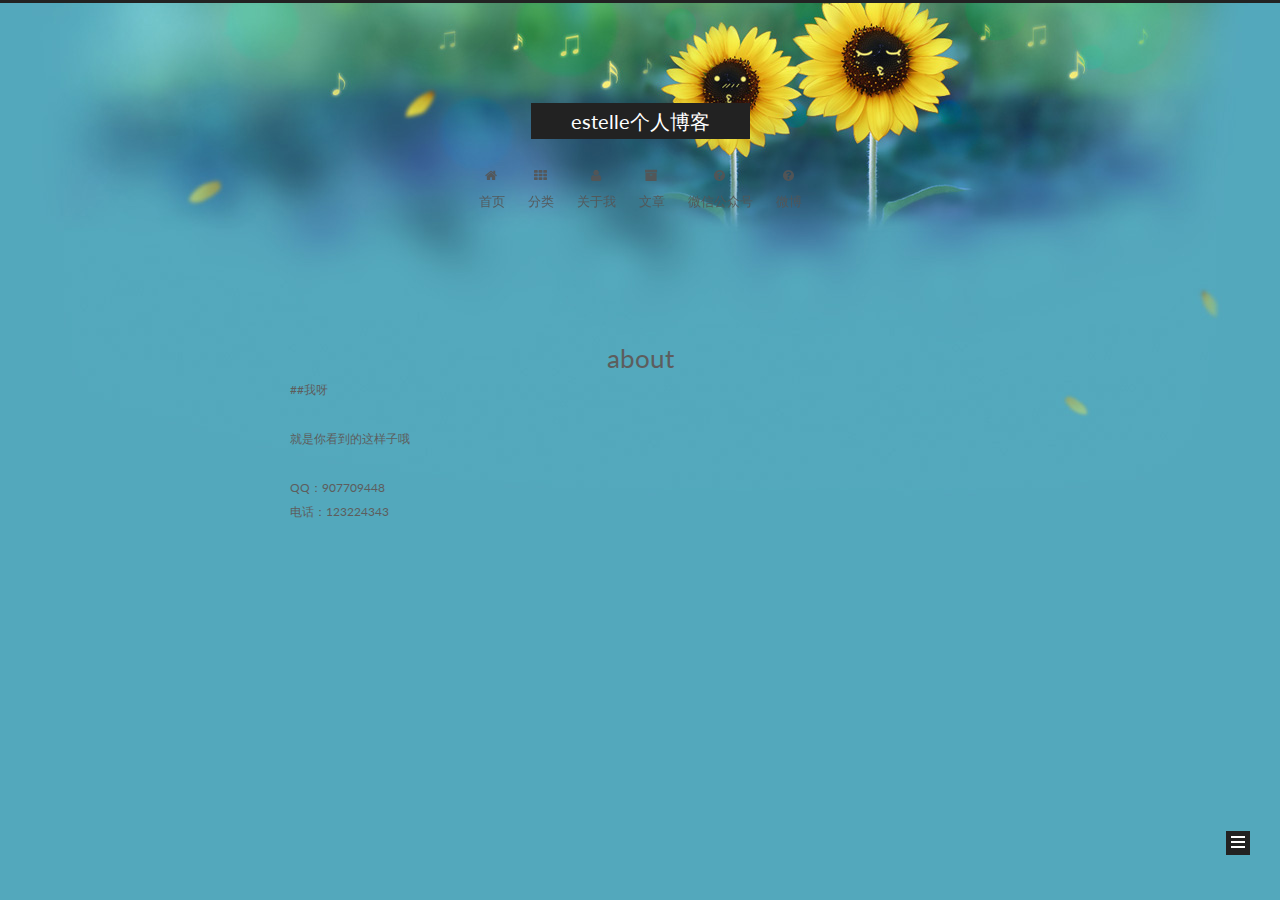
==== about/index.html @ 13eedb52 "Site updated: 2017-03-17 16:40:26" ====
<!doctype html>



  


<html class="theme-next muse use-motion" lang="zh-Hans">
<head>
  <meta charset="UTF-8"/>
<meta http-equiv="X-UA-Compatible" content="IE=edge" />
<meta name="viewport" content="width=device-width, initial-scale=1, maximum-scale=1"/>



<meta http-equiv="Cache-Control" content="no-transform" />
<meta http-equiv="Cache-Control" content="no-siteapp" />















  
  
  <link href="/lib/fancybox/source/jquery.fancybox.css?v=2.1.5" rel="stylesheet" type="text/css" />




  
  
  
  

  
    
    
  

  

  

  

  

  
    
    
    <link href="//fonts.googleapis.com/css?family=Lato:300,300italic,400,400italic,700,700italic&subset=latin,latin-ext" rel="stylesheet" type="text/css">
  






<link href="/lib/font-awesome/css/font-awesome.min.css?v=4.6.2" rel="stylesheet" type="text/css" />

<link href="/css/main.css?v=5.1.0" rel="stylesheet" type="text/css" />


  <meta name="keywords" content="Hexo, NexT" />








  <link rel="shortcut icon" type="image/x-icon" href="/favicon.ico?v=5.1.0" />






<meta name="description" content="##我呀
就是你看到的这样子哦
QQ：907709448电话：123224343">
<meta property="og:type" content="website">
<meta property="og:title" content="about">
<meta property="og:url" content="http://yoursite.com/about/index.html">
<meta property="og:site_name" content="estelle个人博客">
<meta property="og:description" content="##我呀
就是你看到的这样子哦
QQ：907709448电话：123224343">
<meta property="og:updated_time" content="2017-03-17T08:14:16.501Z">
<meta name="twitter:card" content="summary">
<meta name="twitter:title" content="about">
<meta name="twitter:description" content="##我呀
就是你看到的这样子哦
QQ：907709448电话：123224343">



<script type="text/javascript" id="hexo.configurations">
  var NexT = window.NexT || {};
  var CONFIG = {
    root: '/',
    scheme: 'Muse',
    sidebar: {"position":"left","display":"post","offset":12,"offset_float":0,"b2t":false,"scrollpercent":false},
    fancybox: true,
    motion: true,
    duoshuo: {
      userId: '0',
      author: '博主'
    },
    algolia: {
      applicationID: '',
      apiKey: '',
      indexName: '',
      hits: {"per_page":10},
      labels: {"input_placeholder":"Search for Posts","hits_empty":"We didn't find any results for the search: ${query}","hits_stats":"${hits} results found in ${time} ms"}
    }
  };
</script>



  <link rel="canonical" href="http://yoursite.com/about/"/>





  <title>
  

  
    about | estelle个人博客
  
</title>
</head>

<body itemscope itemtype="http://schema.org/WebPage" lang="zh-Hans">

  














  
  
    
  

  <div class="container one-collumn sidebar-position-left  ">
    <div class="headband"></div>

    <header id="header" class="header" itemscope itemtype="http://schema.org/WPHeader">
      <div class="header-inner"><div class="site-brand-wrapper">
  <div class="site-meta ">
    

    <div class="custom-logo-site-title">
      <a href="/"  class="brand" rel="start">
        <span class="logo-line-before"><i></i></span>
        <span class="site-title">estelle个人博客</span>
        <span class="logo-line-after"><i></i></span>
      </a>
    </div>
      
        <p class="site-subtitle"></p>
      
  </div>

  <div class="site-nav-toggle">
    <button>
      <span class="btn-bar"></span>
      <span class="btn-bar"></span>
      <span class="btn-bar"></span>
    </button>
  </div>
</div>

<nav class="site-nav">
  

  
    <ul id="menu" class="menu">
      
        
        <li class="menu-item menu-item-home">
          <a href="/" rel="section">
            
              <i class="menu-item-icon fa fa-fw fa-home"></i> <br />
            
            首页
          </a>
        </li>
      
        
        <li class="menu-item menu-item-categories">
          <a href="/categories" rel="section">
            
              <i class="menu-item-icon fa fa-fw fa-th"></i> <br />
            
            分类
          </a>
        </li>
      
        
        <li class="menu-item menu-item-about">
          <a href="/about" rel="section">
            
              <i class="menu-item-icon fa fa-fw fa-user"></i> <br />
            
            关于我
          </a>
        </li>
      
        
        <li class="menu-item menu-item-archives">
          <a href="/archives" rel="section">
            
              <i class="menu-item-icon fa fa-fw fa-archive"></i> <br />
            
            文章
          </a>
        </li>
      
        
        <li class="menu-item menu-item-weixin">
          <a href="/weixin" rel="section">
            
              <i class="menu-item-icon fa fa-fw fa-question-circle"></i> <br />
            
            微信公众号
          </a>
        </li>
      
        
        <li class="menu-item menu-item-weibo">
          <a href="/" rel="section">
            
              <i class="menu-item-icon fa fa-fw fa-question-circle"></i> <br />
            
            微博
          </a>
        </li>
      

      
    </ul>
  

  
</nav>



 </div>
    </header>

    <main id="main" class="main">
      <div class="main-inner">
        <div class="content-wrap">
          <div id="content" class="content">
            

  <div id="posts" class="posts-expand">
  <header class="post-header">

	<h1 class="post-title" itemprop="name headline">about</h1>



</header>

    
    
      <p>##我呀</p>
<p>就是你看到的这样子哦</p>
<p>QQ：907709448<br>电话：123224343</p>

    
  </div>

          
          </div>
          


          
  <div class="comments" id="comments">
    
  </div>


        </div>
        
          
  
  <div class="sidebar-toggle">
    <div class="sidebar-toggle-line-wrap">
      <span class="sidebar-toggle-line sidebar-toggle-line-first"></span>
      <span class="sidebar-toggle-line sidebar-toggle-line-middle"></span>
      <span class="sidebar-toggle-line sidebar-toggle-line-last"></span>
    </div>
  </div>

  <aside id="sidebar" class="sidebar">
    <div class="sidebar-inner">

      

      

      <section class="site-overview sidebar-panel sidebar-panel-active">
        <div class="site-author motion-element" itemprop="author" itemscope itemtype="http://schema.org/Person">
          <img class="site-author-image" itemprop="image"
               src="/images/avatar.gif"
               alt="estelle" />
          <p class="site-author-name" itemprop="name">estelle</p>
           
              <p class="site-description motion-element" itemprop="description"></p>
          
        </div>
        <nav class="site-state motion-element">
        
          
            <div class="site-state-item site-state-posts">
              <a href="/archives">
                <span class="site-state-item-count">1</span>
                <span class="site-state-item-name">日志</span>
              </a>
            </div>
          

          

          

        </nav>

        

        <div class="links-of-author motion-element">
          
        </div>

        
        

        
        

        


      </section>

      

      

    </div>
  </aside>


        
      </div>
    </main>

    <footer id="footer" class="footer">
      <div class="footer-inner">
        
        

        
      </div>
    </footer>

    
      <div class="back-to-top">
        <i class="fa fa-arrow-up"></i>
        
      </div>
    
    
  </div>

  

<script type="text/javascript">
  if (Object.prototype.toString.call(window.Promise) !== '[object Function]') {
    window.Promise = null;
  }
</script>









  




  
  <script type="text/javascript" src="/lib/jquery/index.js?v=2.1.3"></script>

  
  <script type="text/javascript" src="/lib/fastclick/lib/fastclick.min.js?v=1.0.6"></script>

  
  <script type="text/javascript" src="/lib/jquery_lazyload/jquery.lazyload.js?v=1.9.7"></script>

  
  <script type="text/javascript" src="/lib/velocity/velocity.min.js?v=1.2.1"></script>

  
  <script type="text/javascript" src="/lib/velocity/velocity.ui.min.js?v=1.2.1"></script>

  
  <script type="text/javascript" src="/lib/fancybox/source/jquery.fancybox.pack.js?v=2.1.5"></script>


  


  <script type="text/javascript" src="/js/src/utils.js?v=5.1.0"></script>

  <script type="text/javascript" src="/js/src/motion.js?v=5.1.0"></script>



  
  

  

  


  <script type="text/javascript" src="/js/src/bootstrap.js?v=5.1.0"></script>



  



  




	





  





  





  



  
  

  

  

  

  


  

</body>
</html>
---- css/main.css ----
/* normalize.css v3.0.2 | MIT License | git.io/normalize */
html {
  font-family: sans-serif; /* 1 */
  -ms-text-size-adjust: 100%; /* 2 */
  -webkit-text-size-adjust: 100%; /* 2 */
}
body {
  margin: 0;
}
article,
aside,
details,
figcaption,
figure,
footer,
header,
hgroup,
main,
menu,
nav,
section,
summary {
  display: block;
}
audio,
canvas,
progress,
video {
  display: inline-block; /* 1 */
  vertical-align: baseline; /* 2 */
}
audio:not([controls]) {
  display: none;
  height: 0;
}
[hidden],
template {
  display: none;
}
a {
  background-color: transparent;
}
a:active,
a:hover {
  outline: 0;
}
abbr[title] {
  border-bottom: 1px dotted;
}
b,
strong {
  font-weight: bold;
}
dfn {
  font-style: italic;
}
h1 {
  font-size: 2em;
  margin: 0.67em 0;
}
mark {
  background: #ff0;
  color: #000;
}
small {
  font-size: 80%;
}
sub,
sup {
  font-size: 75%;
  line-height: 0;
  position: relative;
  vertical-align: baseline;
}
sup {
  top: -0.5em;
}
sub {
  bottom: -0.25em;
}
img {
  border: 0;
}
svg:not(:root) {
  overflow: hidden;
}
figure {
  margin: 1em 40px;
}
hr {
  -moz-box-sizing: content-box;
  box-sizing: content-box;
  height: 0;
}
pre {
  overflow: auto;
}
code,
kbd,
pre,
samp {
  font-family: monospace, monospace;
  font-size: 1em;
}
button,
input,
optgroup,
select,
textarea {
  color: inherit; /* 1 */
  font: inherit; /* 2 */
  margin: 0; /* 3 */
}
button {
  overflow: visible;
}
button,
select {
  text-transform: none;
}
button,
html input[type="button"],
input[type="reset"],
input[type="submit"] {
  -webkit-appearance: button; /* 2 */
  cursor: pointer; /* 3 */
}
button[disabled],
html input[disabled] {
  cursor: default;
}
button::-moz-focus-inner,
input::-moz-focus-inner {
  border: 0;
  padding: 0;
}
input {
  line-height: normal;
}
input[type="checkbox"],
input[type="radio"] {
  box-sizing: border-box; /* 1 */
  padding: 0; /* 2 */
}
input[type="number"]::-webkit-inner-spin-button,
input[type="number"]::-webkit-outer-spin-button {
  height: auto;
}
input[type="search"] {
  -webkit-appearance: textfield; /* 1 */
  -moz-box-sizing: content-box;
  -webkit-box-sizing: content-box; /* 2 */
  box-sizing: content-box;
}
input[type="search"]::-webkit-search-cancel-button,
input[type="search"]::-webkit-search-decoration {
  -webkit-appearance: none;
}
fieldset {
  border: 1px solid #c0c0c0;
  margin: 0 2px;
  padding: 0.35em 0.625em 0.75em;
}
legend {
  border: 0; /* 1 */
  padding: 0; /* 2 */
}
textarea {
  overflow: auto;
}
optgroup {
  font-weight: bold;
}
table {
  border-collapse: collapse;
  border-spacing: 0;
}
td,
th {
  padding: 0;
}
::selection {
  background: #262a30;
  color: #fff;
}
body {
  position: relative;
  font-family: 'Lato', "PingFang SC", "Microsoft YaHei", sans-serif;
  font-size: 14px;
  line-height: 2;
  color: #555;
  background: #fff;
}
@media (max-width: 767px) {
  body {
    padding-right: 0 !important;
  }
}
@media (min-width: 768px) and (max-width: 991px) {
  body {
    padding-right: 0 !important;
  }
}
@media (min-width: 1600px) {
  body {
    font-size: 16px;
  }
}
h1,
h2,
h3,
h4,
h5,
h6 {
  margin: 0;
  padding: 0;
  font-weight: bold;
  line-height: 1.5;
  font-family: 'Lato', "PingFang SC", "Microsoft YaHei", sans-serif;
}
h2,
h3,
h4,
h5,
h6 {
  margin: 20px 0 15px;
}
h1 {
  font-size: 22px;
}
@media (max-width: 767px) {
  h1 {
    font-size: 18px;
  }
}
h2 {
  font-size: 20px;
}
@media (max-width: 767px) {
  h2 {
    font-size: 16px;
  }
}
h3 {
  font-size: 18px;
}
@media (max-width: 767px) {
  h3 {
    font-size: 14px;
  }
}
h4 {
  font-size: 16px;
}
@media (max-width: 767px) {
  h4 {
    font-size: 12px;
  }
}
h5 {
  font-size: 14px;
}
@media (max-width: 767px) {
  h5 {
    font-size: 10px;
  }
}
h6 {
  font-size: 12px;
}
@media (max-width: 767px) {
  h6 {
    font-size: 8px;
  }
}
p {
  margin: 0 0 25px 0;
}
a {
  color: #555;
  text-decoration: none;
  border-bottom: 1px solid #999;
  word-wrap: break-word;
}
a:hover {
  color: #222;
  border-bottom-color: #222;
}
blockquote {
  margin: 0;
  padding: 0;
}
img {
  display: block;
  margin: auto;
  max-width: 100%;
  height: auto;
}
hr {
  margin: 40px 0;
  height: 3px;
  border: none;
  background-color: #ddd;
  background-image: repeating-linear-gradient(-45deg, #fff, #fff 4px, transparent 4px, transparent 8px);
}
blockquote {
  padding: 0 15px;
  color: #666;
  border-left: 4px solid #ddd;
}
blockquote cite::before {
  content: "-";
  padding: 0 5px;
}
dt {
  font-weight: 700;
}
dd {
  margin: 0;
  padding: 0;
}
.text-left {
  text-align: left;
}
.text-center {
  text-align: center;
}
.text-right {
  text-align: right;
}
.text-justify {
  text-align: justify;
}
.text-nowrap {
  white-space: nowrap;
}
.text-lowercase {
  text-transform: lowercase;
}
.text-uppercase {
  text-transform: uppercase;
}
.text-capitalize {
  text-transform: capitalize;
}
.center-block {
  display: block;
  margin-left: auto;
  margin-right: auto;
}
.clearfix:before,
.clearfix:after {
  content: " ";
  display: table;
}
.clearfix:after {
  clear: both;
}
.pullquote {
  width: 45%;
}
.pullquote.left {
  float: left;
  margin-left: 5px;
  margin-right: 10px;
}
.pullquote.right {
  float: right;
  margin-left: 10px;
  margin-right: 5px;
}
.affix.affix.affix {
  position: fixed;
}
.translation {
  margin-top: -20px;
  font-size: 14px;
  color: #999;
}
.scrollbar-measure {
  width: 100px;
  height: 100px;
  overflow: scroll;
  position: absolute;
  top: -9999px;
}
.use-motion .motion-element {
  opacity: 0;
}
table {
  margin: 20px 0;
  width: 100%;
  border-collapse: collapse;
  border-spacing: 0;
  border: 1px solid #ddd;
  font-size: 14px;
  table-layout: fixed;
  word-wrap: break-all;
}
table>tbody>tr:nth-of-type(odd) {
  background-color: #f9f9f9;
}
table>tbody>tr:hover {
  background-color: #f5f5f5;
}
caption,
th,
td {
  padding: 8px;
  text-align: left;
  vertical-align: middle;
  font-weight: normal;
}
th,
td {
  border-bottom: 3px solid #ddd;
  border-right: 1px solid #eee;
}
th {
  padding-bottom: 10px;
  font-weight: 700;
}
td {
  border-bottom-width: 1px;
}
html,
body {
  height: 100%;
}
.container {
  position: relative;
  min-height: 100%;
}
.header-inner {
  margin: 0 auto;
  padding: 100px 0 70px;
  width: 700px;
}
@media (min-width: 1600px) {
  .container .header-inner {
    width: 900px;
  }
}
.main {
  padding-bottom: 150px;
}
.main-inner {
  margin: 0 auto;
  width: 700px;
}
@media (min-width: 1600px) {
  .container .main-inner {
    width: 900px;
  }
}
.footer {
  position: absolute;
  left: 0;
  bottom: 0;
  width: 100%;
  min-height: 50px;
}
.footer-inner {
  box-sizing: border-box;
  margin: 20px auto;
  width: 700px;
}
@media (min-width: 1600px) {
  .container .footer-inner {
    width: 900px;
  }
}
pre,
.highlight {
  overflow: auto;
  margin: 20px 0;
  padding: 0;
  font-size: 13px;
  color: #4d4d4c;
  background: #f7f7f7;
  line-height: 1.6;
}
pre,
code {
  font-family: consolas, Menlo, "PingFang SC", "Microsoft YaHei", monospace;
}
code {
  padding: 2px 4px;
  word-wrap: break-word;
  color: #555;
  background: #eee;
  border-radius: 3px;
  font-size: 13px;
}
pre code {
  padding: 0;
  color: #4d4d4c;
  background: none;
  text-shadow: none;
}
.highlight {
  border-radius: 1px;
}
.highlight pre {
  border: none;
  margin: 0;
  padding: 10px 0;
}
.highlight table {
  margin: 0;
  width: auto;
  border: none;
}
.highlight td {
  border: none;
  padding: 0;
}
.highlight figcaption {
  font-size: 1em;
  color: #4d4d4c;
  line-height: 1em;
  margin-bottom: 1em;
}
.highlight figcaption:before,
.highlight figcaption:after {
  content: " ";
  display: table;
}
.highlight figcaption:after {
  clear: both;
}
.highlight figcaption a {
  float: right;
  color: #4d4d4c;
}
.highlight figcaption a:hover {
  border-bottom-color: #4d4d4c;
}
.highlight .gutter pre {
  padding-left: 10px;
  padding-right: 10px;
  color: #869194;
  text-align: right;
  background-color: #eff2f3;
}
.highlight .code pre {
  padding-left: 10px;
  padding-right: 10px;
  background-color: #f7f7f7;
}
.highlight .line {
  height: 20px;
}
.gutter {
  -webkit-user-select: none;
  -moz-user-select: none;
  -ms-user-select: none;
  user-select: none;
}
.gist table {
  width: auto;
}
.gist table td {
  border: none;
}
pre .deletion {
  background: #fdd;
}
pre .addition {
  background: #dfd;
}
pre .meta {
  color: #8959a8;
}
pre .comment {
  color: #8e908c;
}
pre .variable,
pre .attribute,
pre .tag,
pre .regexp,
pre .ruby .constant,
pre .xml .tag .title,
pre .xml .pi,
pre .xml .doctype,
pre .html .doctype,
pre .css .id,
pre .css .class,
pre .css .pseudo {
  color: #c82829;
}
pre .number,
pre .preprocessor,
pre .built_in,
pre .literal,
pre .params,
pre .constant,
pre .command {
  color: #f5871f;
}
pre .ruby .class .title,
pre .css .rules .attribute,
pre .string,
pre .value,
pre .inheritance,
pre .header,
pre .ruby .symbol,
pre .xml .cdata,
pre .special,
pre .number,
pre .formula {
  color: #718c00;
}
pre .title,
pre .css .hexcolor {
  color: #3e999f;
}
pre .function,
pre .python .decorator,
pre .python .title,
pre .ruby .function .title,
pre .ruby .title .keyword,
pre .perl .sub,
pre .javascript .title,
pre .coffeescript .title {
  color: #4271ae;
}
pre .keyword,
pre .javascript .function {
  color: #8959a8;
}
.full-image.full-image.full-image {
  border: none;
  max-width: 100%;
  width: auto;
  margin: 20px auto;
}
@media (min-width: 992px) {
  .full-image.full-image.full-image {
    max-width: none;
    width: 110%;
    margin: 25px -5%;
  }
}
.blockquote-center,
.page-home .post-type-quote blockquote,
.page-post-detail .post-type-quote blockquote {
  position: relative;
  margin: 40px 0;
  padding: 0;
  border-left: none;
  text-align: center;
}
.blockquote-center::before,
.page-home .post-type-quote blockquote::before,
.page-post-detail .post-type-quote blockquote::before,
.blockquote-center::after,
.page-home .post-type-quote blockquote::after,
.page-post-detail .post-type-quote blockquote::after {
  position: absolute;
  content: ' ';
  display: block;
  width: 100%;
  height: 24px;
  opacity: 0.2;
  background-repeat: no-repeat;
  background-position: 0 -6px;
  background-size: 22px 22px;
}
.blockquote-center::before,
.page-home .post-type-quote blockquote::before,
.page-post-detail .post-type-quote blockquote::before {
  top: -20px;
  background-image: url("../images/quote-l.svg");
  border-top: 1px solid #ccc;
}
.blockquote-center::after,
.page-home .post-type-quote blockquote::after,
.page-post-detail .post-type-quote blockquote::after {
  bottom: -20px;
  background-image: url("../images/quote-r.svg");
  border-bottom: 1px solid #ccc;
  background-position: 100% 8px;
}
.blockquote-center p,
.page-home .post-type-quote blockquote p,
.page-post-detail .post-type-quote blockquote p,
.blockquote-center div,
.page-home .post-type-quote blockquote div,
.page-post-detail .post-type-quote blockquote div {
  text-align: center;
}
.post .post-body .group-picture img {
  box-sizing: border-box;
  padding: 0 3px;
  border: none;
}
.post .group-picture-row {
  overflow: hidden;
  margin-top: 6px;
}
.post .group-picture-row:first-child {
  margin-top: 0;
}
.post .group-picture-column {
  float: left;
}
.page-post-detail .post-body .group-picture-column {
  float: none;
  margin-top: 10px;
  width: auto !important;
}
.page-post-detail .post-body .group-picture-column img {
  margin: 0 auto;
}
.page-archive .group-picture-container {
  overflow: hidden;
}
.page-archive .group-picture-row {
  float: left;
}
.page-archive .group-picture-row:first-child {
  margin-top: 6px;
}
.page-archive .group-picture-column {
  max-width: 150px;
  max-height: 150px;
}
.note {
  padding: 20px;
  margin: 20px 0;
  border: 1px solid #eee;
  border-left-width: 5px;
  border-radius: 3px;
}
.note h2,
.note h3,
.note h4,
.note h5,
.note h6 {
  margin-top: 0;
  margin-bottom: 5px;
}
.note p:last-child {
  margin-bottom: 0;
}
.note code {
  border-radius: 3px;
}
.note+.note {
  margin-top: -5px;
}
.default {
  border-left-color: #777;
}
.default h2,
.default h3,
.default h4,
.default h5,
.default h6 {
  color: #777;
}
.primary {
  border-left-color: #428bca;
}
.primary h2,
.primary h3,
.primary h4,
.primary h5,
.primary h6 {
  color: #428bca;
}
.success {
  border-left-color: #5cb85c;
}
.success h2,
.success h3,
.success h4,
.success h5,
.success h6 {
  color: #5cb85c;
}
.danger {
  border-left-color: #d9534f;
}
.danger h2,
.danger h3,
.danger h4,
.danger h5,
.danger h6 {
  color: #d9534f;
}
.warning {
  border-left-color: #f0ad4e;
}
.warning h2,
.warning h3,
.warning h4,
.warning h5,
.warning h6 {
  color: #f0ad4e;
}
.info {
  border-left-color: #5bc0de;
}
.info h2,
.info h3,
.info h4,
.info h5,
.info h6 {
  color: #5bc0de;
}
.exturl {
  background-color: transparent;
  cursor: pointer;
  border-bottom: 1px solid #999;
}
.exturl .fa {
  font-size: 14px;
}
.exturl:active,
.exturl:hover {
  outline: 0;
  color: #222;
  border-bottom-color: #222;
}
.btn {
  display: inline-block;
  padding: 0 20px;
  font-size: 14px;
  color: #fff;
  background: #222;
  border: 2px solid #222;
  text-decoration: none;
  border-radius: 0;
  transition-property: background-color;
  transition-duration: 0.2s;
  transition-timing-function: ease-in-out;
  transition-delay: 0s;
}
.btn:hover,
.post-button .btn:hover {
  border-color: #222;
  color: #222;
  background: #fff;
}
.btn-bar {
  display: block;
  width: 22px;
  height: 2px;
  background: #555;
  border-radius: 1px;
}
.btn-bar+.btn-bar {
  margin-top: 4px;
}
.pagination {
  margin: 120px 0 40px;
  text-align: center;
  border-top: 1px solid #eee;
}
.page-number-basic,
.pagination .prev,
.pagination .next,
.pagination .page-number,
.pagination .space {
  display: inline-block;
  position: relative;
  top: -1px;
  margin: 0 10px;
  padding: 0 10px;
  line-height: 30px;
}
@media (max-width: 767px) {
  .page-number-basic,
  .pagination .prev,
  .pagination .next,
  .pagination .page-number,
  .pagination .space {
    margin: 0 5px;
  }
}
.pagination .prev,
.pagination .next,
.pagination .page-number {
  border-bottom: 0;
  border-top: 1px solid #eee;
  transition-property: border-color;
  transition-duration: 0.2s;
  transition-timing-function: ease-in-out;
  transition-delay: 0s;
}
.pagination .prev:hover,
.pagination .next:hover,
.pagination .page-number:hover {
  border-top-color: #222;
}
.pagination .space {
  padding: 0;
  margin: 0;
}
.pagination .prev {
  margin-left: 0;
}
.pagination .next {
  margin-right: 0;
}
.pagination .page-number.current {
  color: #fff;
  background: #ccc;
  border-top-color: #ccc;
}
@media (max-width: 767px) {
  .pagination {
    border-top: none;
  }
  .pagination .prev,
  .pagination .next,
  .pagination .page-number {
    margin-bottom: 10px;
    border-top: 0;
    border-bottom: 1px solid #eee;
  }
  .pagination .prev:hover,
  .pagination .next:hover,
  .pagination .page-number:hover {
    border-bottom-color: #222;
  }
}
.comments {
  margin: 60px 20px 0;
}
.tag-cloud {
  text-align: center;
}
.tag-cloud a {
  display: inline-block;
  margin: 10px;
}
.back-to-top {
  box-sizing: border-box;
  position: fixed;
  bottom: -100px;
  right: 30px;
  z-index: 1050;
  padding: 0 6px;
  width: 24px;
  background: #222;
  font-size: 12px;
  opacity: 1;
  color: #fff;
  cursor: pointer;
  text-align: center;
  -webkit-transform: translateZ(0);
  transition-property: bottom;
  transition-duration: 0.2s;
  transition-timing-function: ease-in-out;
  transition-delay: 0s;
}
@media (max-width: 767px) {
  .back-to-top {
    display: none;
  }
}
@media (min-width: 768px) and (max-width: 991px) {
  .back-to-top {
    display: none;
  }
}
.back-to-top.back-to-top-on {
  bottom: 19px;
}
.header {
  background: url("../images/bg.jpg");
  background: url("../images/nav.swf");
}
.header-inner {
  position: relative;
}
.headband {
  height: 3px;
  background: #222;
}
.site-meta {
  margin: 0;
  text-align: center;
}
@media (max-width: 767px) {
  .site-meta {
    text-align: center;
  }
}
.brand {
  position: relative;
  display: inline-block;
  padding: 0 40px;
  color: #fff;
  background: #222;
  border-bottom: none;
}
.brand:hover {
  color: #fff;
}
.logo {
  display: inline-block;
  margin-right: 5px;
  line-height: 36px;
  vertical-align: top;
}
.site-title {
  display: inline-block;
  vertical-align: top;
  line-height: 36px;
  font-size: 20px;
  font-weight: normal;
  font-family: 'Lato', "PingFang SC", "Microsoft YaHei", sans-serif;
}
.site-subtitle {
  margin-top: 10px;
  font-size: 13px;
  color: #999;
}
.use-motion .brand {
  opacity: 0;
}
.use-motion .logo,
.use-motion .site-title,
.use-motion .site-subtitle {
  opacity: 0;
  position: relative;
  top: -10px;
}
.site-nav-toggle {
  display: none;
  position: absolute;
  top: 10px;
  left: 10px;
}
@media (max-width: 767px) {
  .site-nav-toggle {
    display: block;
  }
}
.site-nav-toggle button {
  margin-top: 2px;
  padding: 9px 10px;
  background: transparent;
  border: none;
}
@media (max-width: 767px) {
  .site-nav {
    display: none;
    margin: 0 -10px;
    padding: 0 10px;
    clear: both;
    border-top: 1px solid #ddd;
  }
}
@media (min-width: 768px) and (max-width: 991px) {
  .site-nav {
    display: block !important;
  }
}
@media (min-width: 992px) {
  .site-nav {
    display: block !important;
  }
}
.menu {
  margin-top: 20px;
  padding-left: 0;
  text-align: center;
}
.menu .menu-item {
  display: inline-block;
  margin: 0 10px;
  list-style: none;
}
@media screen and (max-width: 767px) {
  .menu .menu-item {
    margin-top: 10px;
  }
}
.menu .menu-item a {
  display: block;
  font-size: 13px;
  line-height: inherit;
  border-bottom: 1px solid transparent;
  transition-property: border-color;
  transition-duration: 0.2s;
  transition-timing-function: ease-in-out;
  transition-delay: 0s;
}
.menu .menu-item a:hover {
  border-bottom-color: #222;
}
.menu .menu-item .fa {
  margin-right: 5px;
}
.use-motion .menu-item {
  opacity: 0;
}
.post-body {
  font-family: 'Lato', "PingFang SC", "Microsoft YaHei", sans-serif;
}
@media (max-width: 767px) {
  .post-body {
    word-break: break-word;
  }
}
.post-body .fancybox img {
  display: block !important;
  margin: 0 auto;
  cursor: pointer;
  cursor: zoom-in;
  cursor: -webkit-zoom-in;
}
.post-body .image-caption,
.post-body .figure .caption {
  margin: 10px auto 15px;
  text-align: center;
  font-size: 14px;
  color: #999;
  font-weight: bold;
  line-height: 1;
}
.post-sticky-flag {
  display: inline-block;
  font-size: 16px;
  -ms-transform: rotate(30deg);
  -webkit-transform: rotate(30deg);
  -moz-transform: rotate(30deg);
  -ms-transform: rotate(30deg);
  -o-transform: rotate(30deg);
  transform: rotate(30deg);
}
.posts-expand {
  padding-top: 40px;
}
@media (max-width: 767px) {
  .posts-expand {
    margin: 0 20px;
  }
  .post-body pre,
  .post-body .highlight {
    padding: 10px;
  }
  .post-body pre .gutter pre,
  .post-body .highlight .gutter pre {
    padding-right: 10px;
  }
}
@media (min-width: 992px) {
  .posts-expand .post-body {
    text-align: justify;
  }
}
.posts-expand .post-body h2,
.posts-expand .post-body h3,
.posts-expand .post-body h4,
.posts-expand .post-body h5,
.posts-expand .post-body h6 {
  padding-top: 10px;
}
.posts-expand .post-body h2 .header-anchor,
.posts-expand .post-body h3 .header-anchor,
.posts-expand .post-body h4 .header-anchor,
.posts-expand .post-body h5 .header-anchor,
.posts-expand .post-body h6 .header-anchor {
  float: right;
  margin-left: 10px;
  color: #ccc;
  border-bottom-style: none;
  visibility: hidden;
}
.posts-expand .post-body h2 .header-anchor:hover,
.posts-expand .post-body h3 .header-anchor:hover,
.posts-expand .post-body h4 .header-anchor:hover,
.posts-expand .post-body h5 .header-anchor:hover,
.posts-expand .post-body h6 .header-anchor:hover {
  color: inherit;
}
.posts-expand .post-body h2:hover .header-anchor,
.posts-expand .post-body h3:hover .header-anchor,
.posts-expand .post-body h4:hover .header-anchor,
.posts-expand .post-body h5:hover .header-anchor,
.posts-expand .post-body h6:hover .header-anchor {
  visibility: visible;
}
.posts-expand .post-body ul li {
  list-style: circle;
}
.posts-expand .post-body img {
  box-sizing: border-box;
  margin: auto;
  padding: 3px;
  border: 1px solid #ddd;
}
.posts-expand .fancybox img {
  margin: 0 auto;
}
@media (max-width: 767px) {
  .posts-collapse {
    margin: 0 20px;
  }
  .posts-collapse .post-title,
  .posts-collapse .post-meta {
    display: block;
    width: auto;
    text-align: left;
  }
}
.posts-collapse {
  position: relative;
  z-index: 1010;
  margin-left: 55px;
}
.posts-collapse::after {
  content: " ";
  position: absolute;
  top: 20px;
  left: 0;
  margin-left: -2px;
  width: 4px;
  height: 100%;
  background: #f5f5f5;
  z-index: -1;
}
@media (max-width: 767px) {
  .posts-collapse {
    margin: 0 20px;
  }
}
.posts-collapse .collection-title {
  position: relative;
  margin: 60px 0;
}
.posts-collapse .collection-title h2 {
  margin-left: 20px;
}
.posts-collapse .collection-title small {
  color: #bbb;
}
.posts-collapse .collection-title::before {
  content: " ";
  position: absolute;
  left: 0;
  top: 50%;
  margin-left: -4px;
  margin-top: -4px;
  width: 8px;
  height: 8px;
  background: #bbb;
  border-radius: 50%;
}
.posts-collapse .post {
  margin: 30px 0;
}
.posts-collapse .post-header {
  position: relative;
  transition-duration: 0.2s;
  transition-timing-function: ease-in-out;
  transition-delay: 0s;
  transition-property: border;
  border-bottom: 1px dashed #ccc;
}
.posts-collapse .post-header::before {
  content: " ";
  position: absolute;
  left: 0;
  top: 12px;
  width: 6px;
  height: 6px;
  margin-left: -4px;
  background: #bbb;
  border-radius: 50%;
  border: 1px solid #fff;
  transition-duration: 0.2s;
  transition-timing-function: ease-in-out;
  transition-delay: 0s;
  transition-property: background;
}
.posts-collapse .post-header:hover {
  border-bottom-color: #666;
}
.posts-collapse .post-header:hover::before {
  background: #222;
}
.posts-collapse .post-meta {
  position: absolute;
  font-size: 12px;
  left: 20px;
  top: 5px;
}
.posts-collapse .post-comments-count {
  display: none;
}
.posts-collapse .post-title {
  margin-left: 60px;
  font-size: 16px;
  font-weight: normal;
  line-height: inherit;
}
.posts-collapse .post-title::after {
  margin-left: 3px;
  opacity: 0.6;
}
.posts-collapse .post-title a {
  color: #666;
  border-bottom: none;
}
.page-home .post-type-quote .post-header,
.page-post-detail .post-type-quote .post-header,
.page-home .post-type-quote .post-tags,
.page-post-detail .post-type-quote .post-tags {
  display: none;
}
.posts-expand .post-title {
  font-size: 26px;
  text-align: center;
  word-break: break-word;
  font-weight: 400;
}
@media (max-width: 767px) {
  .posts-expand .post-title {
    font-size: 22px;
  }
}
.posts-expand .post-title-link {
  display: inline-block;
  position: relative;
  color: #555;
  border-bottom: none;
  line-height: 1.2;
  vertical-align: top;
}
.posts-expand .post-title-link::before {
  content: "";
  position: absolute;
  width: 100%;
  height: 2px;
  bottom: 0;
  left: 0;
  background-color: #000;
  visibility: hidden;
  -webkit-transform: scaleX(0);
  -moz-transform: scaleX(0);
  -ms-transform: scaleX(0);
  -o-transform: scaleX(0);
  transform: scaleX(0);
  transition-duration: 0.2s;
  transition-timing-function: ease-in-out;
  transition-delay: 0s;
}
.posts-expand .post-title-link:hover::before {
  visibility: visible;
  -webkit-transform: scaleX(1);
  -moz-transform: scaleX(1);
  -ms-transform: scaleX(1);
  -o-transform: scaleX(1);
  transform: scaleX(1);
}
.posts-expand .post-title-link .fa {
  font-size: 16px;
}
.posts-expand .post-meta {
  margin: 3px 0 60px 0;
  color: #999;
  font-family: 'Lato', "PingFang SC", "Microsoft YaHei", sans-serif;
  font-size: 12px;
  text-align: center;
}
.posts-expand .post-meta .post-category-list {
  display: inline-block;
  margin: 0;
  padding: 3px;
}
.posts-expand .post-meta .post-category-list-link {
  color: #999;
}
.posts-expand .post-meta .post-description {
  font-size: 14px;
  margin-top: 2px;
}
.post-meta-divider {
  margin: 0 0.5em;
}
.post-meta-item-icon {
  margin-right: 3px;
}
@media (min-width: 768px) and (max-width: 991px) {
  .post-meta-item-icon {
    display: inline-block;
  }
}
@media (max-width: 767px) {
  .post-meta-item-icon {
    display: inline-block;
  }
}
@media (min-width: 768px) and (max-width: 991px) {
  .post-meta-item-text {
    display: none;
  }
}
@media (max-width: 767px) {
  .post-meta-item-text {
    display: none;
  }
}
@media (max-width: 767px) {
  .posts-expand .post-comments-count {
    display: none;
  }
}
.social-like {
  font-size: 14px;
  height: 20px;
  text-align: center;
  border-top: 1px solid #eee;
  padding-top: 9px;
  margin-top: 45px;
  display: flex;
  justify-content: center;
}
.vk_like {
  width: 85px;
  height: 21px;
  padding-top: 7px;
  align-self: center;
}
.fb_like {
  height: 30px;
  align-self: center;
}
.post-button {
  margin-top: 50px;
}
.post-button .btn {
  color: #fff;
  font-size: 14px;
  background: #222;
  border-radius: 0;
  line-height: 2;
  margin: 0 4px 8px 4px;
}
.post-button .fa-fw {
  width: 1.285714285714286em;
  text-align: left;
}
.posts-expand .post-tags {
  margin-top: 40px;
  text-align: center;
}
.posts-expand .post-tags a {
  display: inline-block;
  margin-right: 10px;
  font-size: 13px;
}
.post-nav {
  display: table;
  margin-top: 15px;
  width: 100%;
  border-top: 1px solid #eee;
}
.post-nav-divider {
  display: table-cell;
  width: 10%;
}
.post-nav-item {
  display: table-cell;
  padding: 10px 0 0 0;
  width: 45%;
  vertical-align: top;
}
.post-nav-item a {
  position: relative;
  display: block;
  line-height: 25px;
  font-size: 14px;
  color: #555;
  border-bottom: none;
}
.post-nav-item a:hover {
  color: #222;
  border-bottom: none;
}
.post-nav-item a:active {
  top: 2px;
}
.post-nav-item .fa {
  position: absolute;
  top: 8px;
  left: 0;
  font-size: 12px;
}
.post-nav-next a {
  padding-left: 15px;
}
.post-nav-prev {
  text-align: right;
}
.post-nav-prev a {
  padding-right: 15px;
}
.post-nav-prev .fa {
  right: 0;
  left: auto;
}
.posts-expand .post-eof {
  display: block;
  margin: 80px auto 60px;
  width: 8%;
  height: 1px;
  background: #ccc;
  text-align: center;
}
.post:last-child .post-eof.post-eof.post-eof {
  display: none;
}
.post-gallery {
  display: table;
  table-layout: fixed;
  width: 100%;
  border-collapse: separate;
}
.post-gallery-row {
  display: table-row;
}
.post-gallery .post-gallery-img {
  display: table-cell;
  text-align: center;
  vertical-align: middle;
  border: none;
}
.post-gallery .post-gallery-img img {
  max-width: 100%;
  max-height: 100%;
  border: none;
}
.fancybox-close,
.fancybox-close:hover {
  border: none;
}
.sidebar {
  position: fixed;
  right: 0;
  top: 0;
  bottom: 0;
  width: 0;
  z-index: 1040;
  box-shadow: inset 0 2px 6px #000;
  background: #222;
  -webkit-transform: translateZ(0);
}
.sidebar a {
  color: #999;
  border-bottom-color: #555;
}
.sidebar a:hover {
  color: #eee;
}
@media (min-width: 768px) and (max-width: 991px) {
  .sidebar {
    display: none !important;
  }
}
@media (max-width: 767px) {
  .sidebar {
    display: none !important;
  }
}
.sidebar-inner {
  position: relative;
  padding: 20px 10px;
  color: #999;
  text-align: center;
}
.sidebar-toggle {
  position: fixed;
  right: 30px;
  bottom: 45px;
  width: 14px;
  height: 14px;
  padding: 5px;
  background: #222;
  line-height: 0;
  z-index: 1050;
  cursor: pointer;
  -webkit-transform: translateZ(0);
}
@media (min-width: 768px) and (max-width: 991px) {
  .sidebar-toggle {
    display: none;
  }
}
@media (max-width: 767px) {
  .sidebar-toggle {
    display: none;
  }
}
.sidebar-toggle-line {
  position: relative;
  display: inline-block;
  vertical-align: top;
  height: 2px;
  width: 100%;
  background: #fff;
  margin-top: 3px;
}
.sidebar-toggle-line:first-child {
  margin-top: 0;
}
.site-author-image {
  display: block;
  margin: 0 auto;
  padding: 2px;
  max-width: 96px;
  height: auto;
  border: 2px solid #333;
}
.site-author-name {
  margin: 5px 0 0;
  text-align: center;
  color: #f5f5f5;
  font-weight: normal;
}
.site-description {
  margin-top: 5px;
  text-align: center;
  font-size: 14px;
  color: #999;
}
.site-state {
  overflow: hidden;
  line-height: 1.4;
  white-space: nowrap;
  text-align: center;
}
.site-state-item {
  display: inline-block;
  padding: 0 15px;
  border-left: 1px solid #333;
}
.site-state-item:first-child {
  border-left: none;
}
.site-state-item a {
  border-bottom: none;
}
.site-state-item-count {
  display: block;
  text-align: center;
  color: inherit;
  font-weight: 600;
  font-size: 18px;
}
.site-state-item-name {
  font-size: 13px;
  color: inherit;
}
.feed-link {
  margin-top: 20px;
}
.feed-link a {
  display: inline-block;
  padding: 0 15px;
  color: #fc6423;
  border: 1px solid #fc6423;
  border-radius: 4px;
}
.feed-link a i {
  color: #fc6423;
  font-size: 14px;
}
.feed-link a:hover {
  color: #fff;
  background: #fc6423;
}
.feed-link a:hover i {
  color: #fff;
}
.links-of-author {
  margin-top: 20px;
}
.links-of-author a {
  display: inline-block;
  vertical-align: middle;
  margin-right: 10px;
  margin-bottom: 10px;
  border-bottom-color: #555;
  font-size: 13px;
}
.links-of-author a:before {
  display: inline-block;
  vertical-align: middle;
  margin-right: 3px;
  content: " ";
  width: 4px;
  height: 4px;
  border-radius: 50%;
  background: #ffd4b9;
}
.links-of-blogroll {
  font-size: 13px;
}
.links-of-blogroll-title {
  margin-top: 20px;
  font-size: 14px;
  font-weight: 600;
}
.links-of-blogroll-list {
  margin: 0;
  padding: 0;
}
.links-of-blogroll-item {
  padding: 2px 10px;
}
.sidebar-nav {
  margin: 0 0 20px;
  padding-left: 0;
}
.sidebar-nav li {
  display: inline-block;
  cursor: pointer;
  border-bottom: 1px solid transparent;
  font-size: 14px;
  color: #555;
}
.sidebar-nav li:hover {
  color: #f5f5f5;
}
.page-post-detail .sidebar-nav-toc {
  padding: 0 5px;
}
.page-post-detail .sidebar-nav-overview {
  margin-left: 10px;
}
.sidebar-nav .sidebar-nav-active {
  color: #87daff;
  border-bottom-color: #87daff;
}
.sidebar-nav .sidebar-nav-active:hover {
  color: #87daff;
}
.sidebar-panel {
  display: none;
}
.sidebar-panel-active {
  display: block;
}
.post-toc-empty {
  font-size: 14px;
  color: #666;
}
.post-toc-wrap {
  overflow: hidden;
}
.post-toc {
  overflow: auto;
}
.post-toc ol {
  margin: 0;
  padding: 0 2px 5px 10px;
  text-align: left;
  list-style: none;
  font-size: 14px;
}
.post-toc ol > ol {
  padding-left: 0;
}
.post-toc ol a {
  transition-duration: 0.2s;
  transition-timing-function: ease-in-out;
  transition-delay: 0s;
  transition-property: all;
  color: #999;
  border-bottom-color: #555;
}
.post-toc ol a:hover {
  color: #ccc;
  border-bottom-color: #ccc;
}
.post-toc .nav-item {
  overflow: hidden;
  text-overflow: ellipsis;
  white-space: nowrap;
  line-height: 1.8;
}
.post-toc .nav .nav-child {
  display: none;
}
.post-toc .nav .active > .nav-child {
  display: block;
}
.post-toc .nav .active-current > .nav-child {
  display: block;
}
.post-toc .nav .active-current > .nav-child > .nav-item {
  display: block;
}
.post-toc .nav .active > a {
  color: #87daff;
  border-bottom-color: #87daff;
}
.post-toc .nav .active-current > a {
  color: #87daff;
}
.post-toc .nav .active-current > a:hover {
  color: #87daff;
}
.footer {
  font-size: 14px;
  color: #999;
}
.footer img {
  border: none;
}
.footer-inner {
  text-align: center;
}
.with-love {
  display: inline-block;
  margin: 0 5px;
}
.powered-by,
.theme-info {
  display: inline-block;
}
.powered-by {
  margin-right: 10px;
}
.powered-by::after {
  content: "|";
  padding-left: 10px;
}
.cc-license {
  margin-top: 10px;
  text-align: center;
}
.cc-license .cc-opacity {
  opacity: 0.7;
  border-bottom: none;
}
.cc-license .cc-opacity:hover {
  opacity: 0.9;
}
.cc-license img {
  display: inline-block;
}
.theme-next #ds-thread #ds-reset {
  color: #555;
}
.theme-next #ds-thread #ds-reset .ds-replybox {
  margin-bottom: 30px;
}
.theme-next #ds-thread #ds-reset .ds-replybox .ds-avatar,
.theme-next #ds-reset .ds-avatar img {
  box-shadow: none;
}
.theme-next #ds-thread #ds-reset .ds-textarea-wrapper {
  border-color: #c7d4e1;
  background: none;
  border-top-right-radius: 3px;
  border-top-left-radius: 3px;
}
.theme-next #ds-thread #ds-reset .ds-textarea-wrapper textarea {
  height: 60px;
}
.theme-next #ds-reset .ds-rounded-top {
  border-radius: 0;
}
.theme-next #ds-thread #ds-reset .ds-post-toolbar {
  box-sizing: border-box;
  border: 1px solid #c7d4e1;
  background: #f6f8fa;
}
.theme-next #ds-thread #ds-reset .ds-post-options {
  height: 40px;
  border: none;
  background: none;
}
.theme-next #ds-thread #ds-reset .ds-toolbar-buttons {
  top: 11px;
}
.theme-next #ds-thread #ds-reset .ds-sync {
  top: 5px;
}
.theme-next #ds-thread #ds-reset .ds-post-button {
  top: 4px;
  right: 5px;
  width: 90px;
  height: 30px;
  border: 1px solid #c5ced7;
  border-radius: 3px;
  background-image: linear-gradient(#fbfbfc, #f5f7f9);
  color: #60676d;
}
.theme-next #ds-thread #ds-reset .ds-post-button:hover {
  background-position: 0 -30px;
  color: #60676d;
}
.theme-next #ds-thread #ds-reset .ds-comments-info {
  padding: 10px 0;
}
.theme-next #ds-thread #ds-reset .ds-sort {
  display: none;
}
.theme-next #ds-thread #ds-reset li.ds-tab a.ds-current {
  border: none;
  background: #f6f8fa;
  color: #60676d;
}
.theme-next #ds-thread #ds-reset li.ds-tab a.ds-current:hover {
  background-color: #e9f0f7;
  color: #60676d;
}
.theme-next #ds-thread #ds-reset li.ds-tab a {
  border-radius: 2px;
  padding: 5px;
}
.theme-next #ds-thread #ds-reset .ds-login-buttons p {
  color: #999;
  line-height: 36px;
}
.theme-next #ds-thread #ds-reset .ds-login-buttons .ds-service-list li {
  height: 28px;
}
.theme-next #ds-thread #ds-reset .ds-service-list a {
  background: none;
  padding: 5px;
  border: 1px solid;
  border-radius: 3px;
  text-align: center;
}
.theme-next #ds-thread #ds-reset .ds-service-list a:hover {
  color: #fff;
  background: #666;
}
.theme-next #ds-thread #ds-reset .ds-service-list .ds-weibo {
  color: #fc9b00;
  border-color: #fc9b00;
}
.theme-next #ds-thread #ds-reset .ds-service-list .ds-weibo:hover {
  background: #fc9b00;
}
.theme-next #ds-thread #ds-reset .ds-service-list .ds-qq {
  color: #60a3ec;
  border-color: #60a3ec;
}
.theme-next #ds-thread #ds-reset .ds-service-list .ds-qq:hover {
  background: #60a3ec;
}
.theme-next #ds-thread #ds-reset .ds-service-list .ds-renren {
  color: #2e7ac4;
  border-color: #2e7ac4;
}
.theme-next #ds-thread #ds-reset .ds-service-list .ds-renren:hover {
  background: #2e7ac4;
}
.theme-next #ds-thread #ds-reset .ds-service-list .ds-douban {
  color: #37994c;
  border-color: #37994c;
}
.theme-next #ds-thread #ds-reset .ds-service-list .ds-douban:hover {
  background: #37994c;
}
.theme-next #ds-thread #ds-reset .ds-service-list .ds-kaixin {
  color: #fef20d;
  border-color: #fef20d;
}
.theme-next #ds-thread #ds-reset .ds-service-list .ds-kaixin:hover {
  background: #fef20d;
}
.theme-next #ds-thread #ds-reset .ds-service-list .ds-netease {
  color: #f00;
  border-color: #f00;
}
.theme-next #ds-thread #ds-reset .ds-service-list .ds-netease:hover {
  background: #f00;
}
.theme-next #ds-thread #ds-reset .ds-service-list .ds-sohu {
  color: #ffcb05;
  border-color: #ffcb05;
}
.theme-next #ds-thread #ds-reset .ds-service-list .ds-sohu:hover {
  background: #ffcb05;
}
.theme-next #ds-thread #ds-reset .ds-service-list .ds-baidu {
  color: #2831e0;
  border-color: #2831e0;
}
.theme-next #ds-thread #ds-reset .ds-service-list .ds-baidu:hover {
  background: #2831e0;
}
.theme-next #ds-thread #ds-reset .ds-service-list .ds-google {
  color: #166bec;
  border-color: #166bec;
}
.theme-next #ds-thread #ds-reset .ds-service-list .ds-google:hover {
  background: #166bec;
}
.theme-next #ds-thread #ds-reset .ds-service-list .ds-weixin {
  color: #00ce0d;
  border-color: #00ce0d;
}
.theme-next #ds-thread #ds-reset .ds-service-list .ds-weixin:hover {
  background: #00ce0d;
}
.theme-next #ds-thread #ds-reset .ds-service-list .ds-more-services {
  border: none;
}
.theme-next #ds-thread #ds-reset .ds-service-list .ds-more-services:hover {
  background: none;
}
.theme-next #ds-reset .duoshuo-ua-admin {
  display: inline-block;
  color: #f00;
}
.theme-next #ds-reset .duoshuo-ua-platform,
.theme-next #ds-reset .duoshuo-ua-browser {
  color: #ccc;
}
.theme-next #ds-reset .duoshuo-ua-platform .fa,
.theme-next #ds-reset .duoshuo-ua-browser .fa {
  display: inline-block;
  margin-right: 3px;
}
.theme-next #ds-reset .duoshuo-ua-separator {
  display: inline-block;
  margin-left: 5px;
}
.theme-next .this_ua {
  background-color: #ccc !important;
  border-radius: 4px;
  padding: 0 5px !important;
  margin: 1px 1px !important;
  border: 1px solid #bbb !important;
  color: #fff;
  display: inline-block !important;
}
.theme-next .this_ua.admin {
  background-color: #d9534f !important;
  border-color: #d9534f !important;
}
.theme-next .this_ua.platform.iOS,
.theme-next .this_ua.platform.Mac,
.theme-next .this_ua.platform.Windows {
  background-color: #39b3d7 !important;
  border-color: #46b8da !important;
}
.theme-next .this_ua.platform.Linux {
  background-color: #3a3a3a !important;
  border-color: #1f1f1f !important;
}
.theme-next .this_ua.platform.Android {
  background-color: #00c47d !important;
  border-color: #01b171 !important;
}
.theme-next .this_ua.browser.Mobile,
.theme-next .this_ua.browser.Chrome {
  background-color: #5cb85c !important;
  border-color: #4cae4c !important;
}
.theme-next .this_ua.browser.Firefox {
  background-color: #f0ad4e !important;
  border-color: #eea236 !important;
}
.theme-next .this_ua.browser.Maxthon,
.theme-next .this_ua.browser.IE {
  background-color: #428bca !important;
  border-color: #357ebd !important;
}
.theme-next .this_ua.browser.baidu,
.theme-next .this_ua.browser.UCBrowser,
.theme-next .this_ua.browser.Opera {
  background-color: #d9534f !important;
  border-color: #d43f3a !important;
}
.theme-next .this_ua.browser.Android,
.theme-next .this_ua.browser.QQBrowser {
  background-color: #78ace9 !important;
  border-color: #4cae4c !important;
}
.cloud-tie-wrapper img {
  display: inline-block;
}
.cloud-tie-wrapper .total-txt {
  font-size: 1em !important;
}
.cloud-tie-join-count .join-count {
  color: #555 !important;
  font-size: inherit !important;
  margin: 0 !important;
}
.post-spread {
  margin-top: 20px;
  text-align: center;
}
.jiathis_style {
  display: inline-block;
}
.jiathis_style a {
  border: none;
}
.post-spread {
  margin-top: 20px;
  text-align: center;
}
.bdshare-slide-button-box a {
  border: none;
}
.bdsharebuttonbox {
  display: inline-block;
}
.bdsharebuttonbox a {
  border: none;
}
.local-search-pop-overlay {
  position: fixed;
  width: 100%;
  height: 100%;
  top: 0;
  left: 0;
  z-index: 2080;
  background-color: rgba(0,0,0,0.3);
}
.local-search-popup {
  display: none;
  position: fixed;
  top: 10%;
  left: 50%;
  margin-left: -350px;
  width: 700px;
  height: 80%;
  padding: 0;
  background: #fff;
  color: #333;
  z-index: 9999;
  border-radius: 5px;
}
@media (max-width: 767px) {
  .local-search-popup {
    padding: 0;
    top: 0;
    left: 0;
    margin: 0;
    width: 100%;
    height: 100%;
    border-radius: 0;
  }
}
.local-search-popup ul.search-result-list {
  padding: 0;
  margin: 0 5px;
}
.local-search-popup p.search-result {
  border-bottom: 1px dashed #ccc;
  padding: 5px 0;
}
.local-search-popup a.search-result-title {
  font-weight: bold;
  font-size: 16px;
}
.local-search-popup .search-keyword {
  border-bottom: 1px dashed #f00;
  font-size: 14px;
  font-weight: bold;
  color: #f00;
}
.local-search-popup .local-search-header {
  padding: 5px;
  height: 36px;
  background: #f5f5f5;
  border-top-left-radius: 5px;
  border-top-right-radius: 5px;
}
.local-search-popup #local-search-result {
  overflow: auto;
  position: relative;
  padding: 5px 25px;
  height: calc(100% - 55px);
}
.local-search-popup .local-search-input-wrapper {
  display: inline-block;
  width: calc(100% - 60px);
  height: 36px;
  line-height: 36px;
  padding: 0 5px;
}
.local-search-popup .local-search-input-wrapper input {
  padding: 8px 0;
  height: 20px;
  display: block;
  width: 100%;
  outline: none;
  border: none;
  background: transparent;
  vertical-align: middle;
}
.local-search-popup .search-icon,
.local-search-popup .popup-btn-close {
  display: inline-block;
  font-size: 18px;
  color: #999;
  height: 36px;
  width: 18px;
}
.local-search-popup .search-icon {
  float: left;
}
.local-search-popup .popup-btn-close {
  border-left: 1px solid #eee;
  float: right;
  cursor: pointer;
  padding-left: 10px;
}
.local-search-popup #no-result {
  position: absolute;
  left: 50%;
  top: 50%;
  -webkit-transform: translate(-50%, -50%);
  -webkit-transform: translate(-50%, -50%);
  -moz-transform: translate(-50%, -50%);
  -ms-transform: translate(-50%, -50%);
  -o-transform: translate(-50%, -50%);
  transform: translate(-50%, -50%);
  color: #ccc;
}
.site-uv,
.site-pv,
.page-pv {
  display: inline-block;
}
.site-uv .busuanzi-value,
.site-pv .busuanzi-value,
.page-pv .busuanzi-value {
  margin: 0 5px;
}
.site-uv {
  margin-right: 10px;
}
.site-uv::after {
  content: "|";
  padding-left: 10px;
}
.use-motion .post {
  opacity: 0;
}
.page-archive .archive-page-counter {
  position: relative;
  top: 3px;
  left: 20px;
}
@media (max-width: 767px) {
  .page-archive .archive-page-counter {
    top: 5px;
  }
}
.page-archive .posts-collapse .archive-move-on {
  position: absolute;
  top: 11px;
  left: 0;
  margin-left: -6px;
  width: 10px;
  height: 10px;
  opacity: 0.5;
  background: #555;
  border: 1px solid #fff;
  border-radius: 50%;
}
.category-all-page .category-all-title {
  text-align: center;
}
.category-all-page .category-all {
  margin-top: 20px;
}
.category-all-page .category-list {
  margin: 0;
  padding: 0;
  list-style: none;
}
.category-all-page .category-list-item {
  margin: 5px 10px;
}
.category-all-page .category-list-count {
  color: #bbb;
}
.category-all-page .category-list-count:before {
  display: inline;
  content: " (";
}
.category-all-page .category-list-count:after {
  display: inline;
  content: ") ";
}
.category-all-page .category-list-child {
  padding-left: 10px;
}
#schedule ul#event-list {
  padding-left: 30px;
}
#schedule ul#event-list hr {
  margin: 20px 0 45px 0 !important;
  background: #222;
}
#schedule ul#event-list hr:after {
  display: inline-block;
  content: 'NOW';
  background: #222;
  color: #fff;
  font-weight: bold;
  text-align: right;
  padding: 0 5px;
}
#schedule ul#event-list li.event {
  margin: 20px 0px;
  background: #f9f9f9;
  padding-left: 10px;
  min-height: 40px;
}
#schedule ul#event-list li.event h2.event-summary {
  margin: 0;
  padding-bottom: 3px;
}
#schedule ul#event-list li.event h2.event-summary:before {
  display: inline-block;
  font-family: FontAwesome;
  font-size: 8px;
  content: '\f111';
  vertical-align: middle;
  margin-right: 25px;
  color: #bbb;
}
#schedule ul#event-list li.event span.event-relative-time {
  display: inline-block;
  font-size: 12px;
  font-weight: 400;
  padding-left: 12px;
  color: #bbb;
}
#schedule ul#event-list li.event span.event-details {
  display: block;
  color: #bbb;
  margin-left: 56px;
  padding-top: 3px;
  padding-bottom: 6px;
  text-indent: -24px;
  line-height: 18px;
}
#schedule ul#event-list li.event span.event-details:before {
  text-indent: 0;
  display: inline-block;
  width: 14px;
  font-family: FontAwesome;
  text-align: center;
  margin-right: 9px;
  color: #bbb;
}
#schedule ul#event-list li.event span.event-details.event-location:before {
  content: '\f041';
}
#schedule ul#event-list li.event span.event-details.event-duration:before {
  content: '\f017';
}
#schedule ul#event-list li.event-past {
  background: #fcfcfc;
}
#schedule ul#event-list li.event-past > * {
  opacity: 0.6;
}
#schedule ul#event-list li.event-past h2.event-summary {
  color: #bbb;
}
#schedule ul#event-list li.event-past h2.event-summary:before {
  color: #dfdfdf;
}
#schedule ul#event-list li.event-now {
  background: #222;
  color: #fff;
  padding: 15px 0 15px 10px;
}
#schedule ul#event-list li.event-now h2.event-summary:before {
  -webkit-transform: scale(1.2);
  -moz-transform: scale(1.2);
  -ms-transform: scale(1.2);
  -o-transform: scale(1.2);
  transform: scale(1.2);
  color: #fff;
  animation: dot-flash 1s alternate infinite ease-in-out;
}
#schedule ul#event-list li.event-now * {
  color: #fff !important;
}
@-moz-keyframes dot-flash {
  from {
    opacity: 1;
    -webkit-transform: scale(1.1);
    -moz-transform: scale(1.1);
    -ms-transform: scale(1.1);
    -o-transform: scale(1.1);
    transform: scale(1.1);
  }
  to {
    opacity: 0;
    -webkit-transform: scale(1);
    -moz-transform: scale(1);
    -ms-transform: scale(1);
    -o-transform: scale(1);
    transform: scale(1);
  }
}
@-webkit-keyframes dot-flash {
  from {
    opacity: 1;
    -webkit-transform: scale(1.1);
    -moz-transform: scale(1.1);
    -ms-transform: scale(1.1);
    -o-transform: scale(1.1);
    transform: scale(1.1);
  }
  to {
    opacity: 0;
    -webkit-transform: scale(1);
    -moz-transform: scale(1);
    -ms-transform: scale(1);
    -o-transform: scale(1);
    transform: scale(1);
  }
}
@-o-keyframes dot-flash {
  from {
    opacity: 1;
    -webkit-transform: scale(1.1);
    -moz-transform: scale(1.1);
    -ms-transform: scale(1.1);
    -o-transform: scale(1.1);
    transform: scale(1.1);
  }
  to {
    opacity: 0;
    -webkit-transform: scale(1);
    -moz-transform: scale(1);
    -ms-transform: scale(1);
    -o-transform: scale(1);
    transform: scale(1);
  }
}
@keyframes dot-flash {
  from {
    opacity: 1;
    -webkit-transform: scale(1.1);
    -moz-transform: scale(1.1);
    -ms-transform: scale(1.1);
    -o-transform: scale(1.1);
    transform: scale(1.1);
  }
  to {
    opacity: 0;
    -webkit-transform: scale(1);
    -moz-transform: scale(1);
    -ms-transform: scale(1);
    -o-transform: scale(1);
    transform: scale(1);
  }
}
.page-post-detail .sidebar-toggle-line {
  background: #87daff;
}
.page-post-detail .comments {
  overflow: hidden;
}
@media (max-width: 767px) {
  .header-inner,
  .container .main-inner,
  .footer-inner {
    width: auto;
  }
}
embed {
  display: block;
  margin: 0px auto 25px auto;
}
.custom-logo .site-meta-headline {
  text-align: center;
}
.custom-logo .brand {
  background: none;
}
.custom-logo .site-title {
  margin: 10px auto 0;
  font-size: 24px;
  color: #222;
}
.custom-logo .site-title a {
  border: none;
}
.custom-logo-image {
  margin: 0 auto;
  padding: 5px;
  max-width: 150px;
  background: #fff;
}
@media (max-width: 767px) {
  .site-nav {
    position: absolute;
    left: 0;
    top: 52px;
    margin: 0;
    width: 100%;
    padding: 0;
    background: #fff;
    border-bottom: 1px solid #ddd;
    z-index: 1;
  }
}
@media (max-width: 767px) {
  .menu {
    text-align: left;
  }
}
@media (max-width: 767px) {
  .menu .menu-item {
    display: block;
    margin: 0 10px;
    vertical-align: top;
  }
}
@media (max-width: 767px) {
  .menu .menu-item br {
    display: none;
  }
}
@media (max-width: 767px) {
  .menu .menu-item a {
    padding: 5px 10px;
  }
}
.menu .menu-item .fa {
  margin-right: 0;
}
.site-search form {
  display: none;
}
.links-of-blogroll-inline .links-of-blogroll-item {
  display: inline-block;
}
body {
  font-size: 12px;
  background: #53a8bc url("../images/bg.jpg") 50% top scroll no-repeat;
  color: #5d5d5d;
  background-attachment: fixed;
}
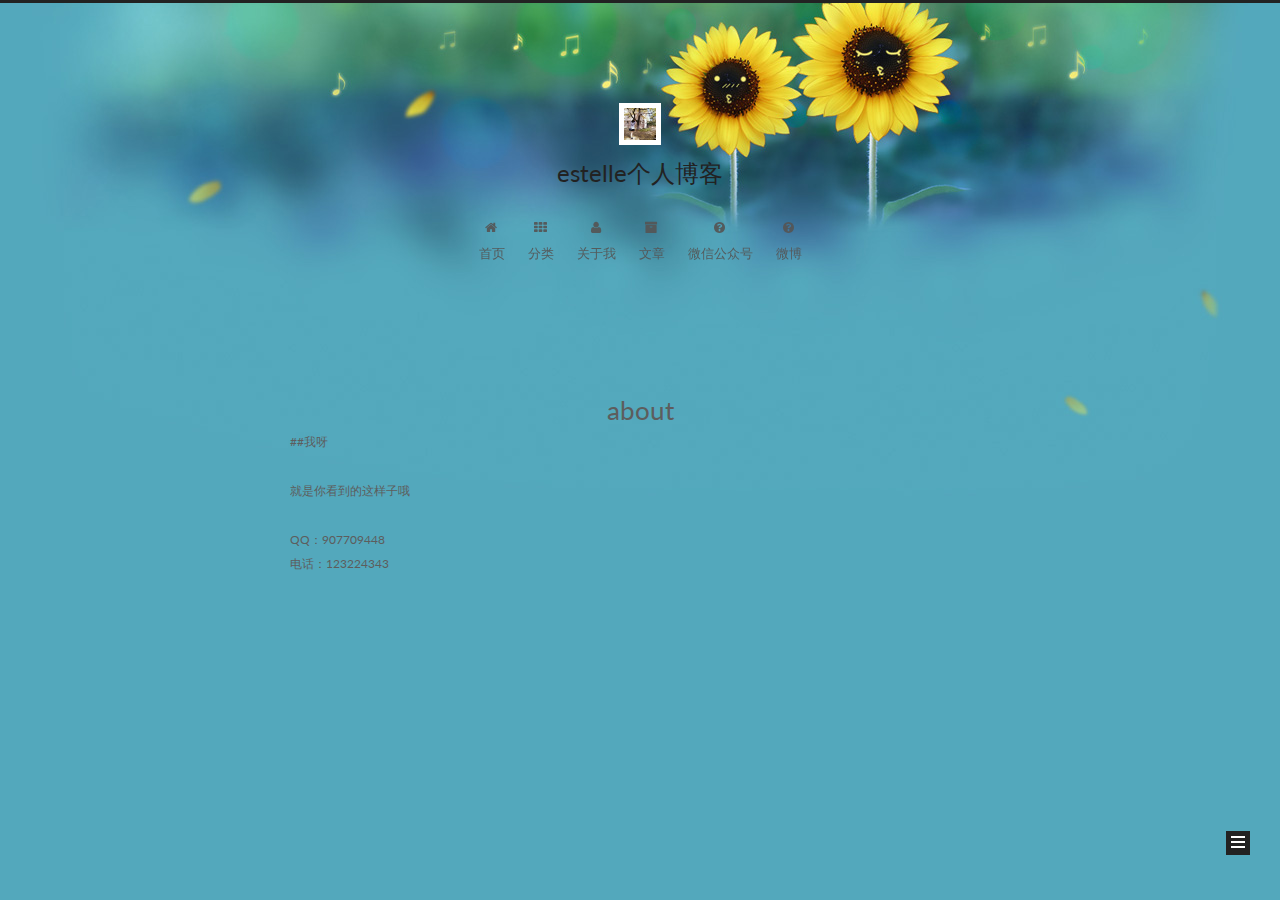
==== commit bb4b9308: "Site updated: 2017-03-22 11:32:45" ====
--- a/about/index.html
+++ b/about/index.html
@@ -115,8 +115,8 @@
     fancybox: true,
     motion: true,
     duoshuo: {
-      userId: '0',
-      author: '博主'
+      userId: '6400158959776302000',
+      author: '左'
     },
     algolia: {
       applicationID: '',
@@ -172,7 +172,14 @@
 
     <header id="header" class="header" itemscope itemtype="http://schema.org/WPHeader">
       <div class="header-inner"><div class="site-brand-wrapper">
-  <div class="site-meta ">
+  <div class="site-meta custom-logo">
+    
+      <div class="site-meta-headline">
+        <a>
+          <img class="custom-logo-image" src="/images/logo.ico"
+               alt="estelle个人博客"/>
+        </a>
+      </div>
     
 
     <div class="custom-logo-site-title">
@@ -360,12 +367,41 @@
 
         <div class="links-of-author motion-element">
           
+            
+              <span class="links-of-author-item">
+                <a href="http://weibo.com/3037941595/profile?rightmod=1&wvr=6&mod=personinfo" target="_blank" title="微博">
+                  
+                    <i class="fa fa-fw fa-weibo"></i>
+                  
+                  微博
+                </a>
+              </span>
+            
+          
         </div>
 
         
         
 
         
+        
+          <div class="links-of-blogroll motion-element links-of-blogroll-inline">
+            <div class="links-of-blogroll-title">
+              <i class="fa  fa-fw fa-globe"></i>
+              Links
+            </div>
+            <ul class="links-of-blogroll-list">
+              
+                <li class="links-of-blogroll-item">
+                  <a href="http://baidu.com/" title="MacTalk" target="_blank">MacTalk</a>
+                </li>
+              
+                <li class="links-of-blogroll-item">
+                  <a href="百度一下" title="Title" target="_blank">Title</a>
+                </li>
+              
+            </ul>
+          </div>
         
 
         
--- a/css/main.css
+++ b/css/main.css
@@ -1542,6 +1542,121 @@
 .fancybox-close:hover {
   border: none;
 }
+#rewardButton {
+  cursor: pointer;
+  border: 0;
+  outline: 0;
+  border-radius: 100%;
+  padding: 0;
+  margin: 0;
+  letter-spacing: normal;
+  text-transform: none;
+  text-indent: 0px;
+  text-shadow: none;
+}
+#rewardButton span {
+  display: inline-block;
+  width: 80px;
+  height: 35px;
+  border-radius: 5px;
+  color: #fff;
+  font-weight: 400;
+  font-style: normal;
+  font-variant: normal;
+  font-stretch: normal;
+  font-size: 18px;
+  font-family: "Microsoft Yahei";
+  background: #f44336;
+}
+#rewardButton span:hover {
+  background: #f7877f;
+}
+#QR {
+  padding-top: 20px;
+}
+#QR a {
+  border: 0;
+}
+#QR img {
+  width: 180px;
+  max-width: 100%;
+  display: inline-block;
+  margin: 0.8em 2em 0 2em;
+}
+#wechat:hover p {
+  animation: roll 0.1s infinite linear;
+  -webkit-animation: roll 0.1s infinite linear;
+  -moz-animation: roll 0.1s infinite linear;
+}
+#alipay:hover p {
+  animation: roll 0.1s infinite linear;
+  -webkit-animation: roll 0.1s infinite linear;
+  -moz-animation: roll 0.1s infinite linear;
+}
+@-moz-keyframes roll {
+  from {
+    -webkit-transform: rotateZ(30deg);
+    -moz-transform: rotateZ(30deg);
+    -ms-transform: rotateZ(30deg);
+    -o-transform: rotateZ(30deg);
+    transform: rotateZ(30deg);
+  }
+  to {
+    -webkit-transform: rotateZ(-30deg);
+    -moz-transform: rotateZ(-30deg);
+    -ms-transform: rotateZ(-30deg);
+    -o-transform: rotateZ(-30deg);
+    transform: rotateZ(-30deg);
+  }
+}
+@-webkit-keyframes roll {
+  from {
+    -webkit-transform: rotateZ(30deg);
+    -moz-transform: rotateZ(30deg);
+    -ms-transform: rotateZ(30deg);
+    -o-transform: rotateZ(30deg);
+    transform: rotateZ(30deg);
+  }
+  to {
+    -webkit-transform: rotateZ(-30deg);
+    -moz-transform: rotateZ(-30deg);
+    -ms-transform: rotateZ(-30deg);
+    -o-transform: rotateZ(-30deg);
+    transform: rotateZ(-30deg);
+  }
+}
+@-o-keyframes roll {
+  from {
+    -webkit-transform: rotateZ(30deg);
+    -moz-transform: rotateZ(30deg);
+    -ms-transform: rotateZ(30deg);
+    -o-transform: rotateZ(30deg);
+    transform: rotateZ(30deg);
+  }
+  to {
+    -webkit-transform: rotateZ(-30deg);
+    -moz-transform: rotateZ(-30deg);
+    -ms-transform: rotateZ(-30deg);
+    -o-transform: rotateZ(-30deg);
+    transform: rotateZ(-30deg);
+  }
+}
+@keyframes roll {
+  from {
+    -webkit-transform: rotateZ(30deg);
+    -moz-transform: rotateZ(30deg);
+    -ms-transform: rotateZ(30deg);
+    -o-transform: rotateZ(30deg);
+    transform: rotateZ(30deg);
+  }
+  to {
+    -webkit-transform: rotateZ(-30deg);
+    -moz-transform: rotateZ(-30deg);
+    -ms-transform: rotateZ(-30deg);
+    -o-transform: rotateZ(-30deg);
+    transform: rotateZ(-30deg);
+  }
+}
 .sidebar {
   position: fixed;
   right: 0;
@@ -1699,7 +1814,7 @@
   width: 4px;
   height: 4px;
   border-radius: 50%;
-  background: #ffd4b9;
+  background: #b5ff34;
 }
 .links-of-blogroll {
   font-size: 13px;
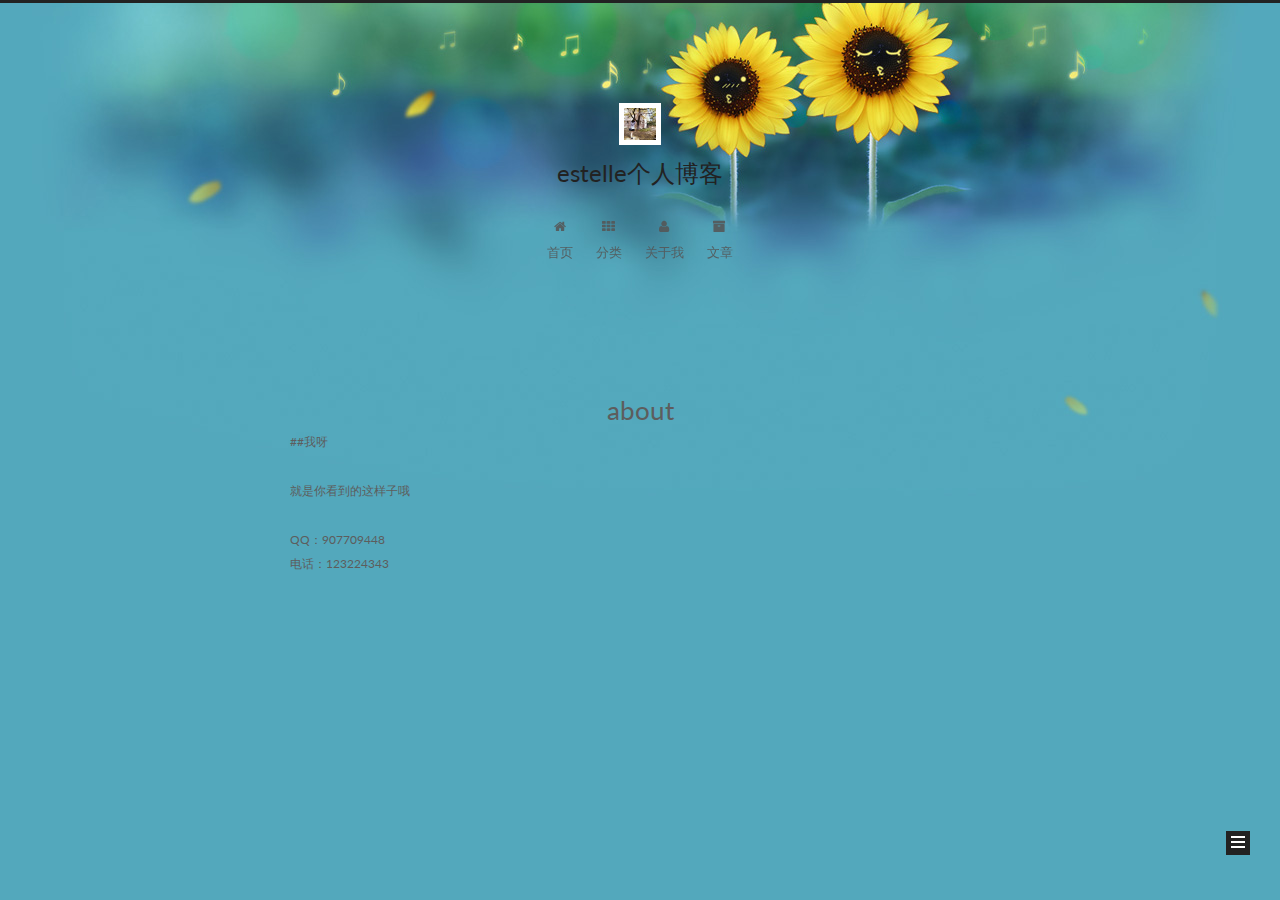
==== commit 62d56220: "Site updated: 2017-03-22 12:53:45" ====
--- a/about/index.html
+++ b/about/index.html
@@ -249,26 +249,6 @@
           </a>
         </li>
       
-        
-        <li class="menu-item menu-item-weixin">
-          <a href="/weixin" rel="section">
-            
-              <i class="menu-item-icon fa fa-fw fa-question-circle"></i> <br />
-            
-            微信公众号
-          </a>
-        </li>
-      
-        
-        <li class="menu-item menu-item-weibo">
-          <a href="/" rel="section">
-            
-              <i class="menu-item-icon fa fa-fw fa-question-circle"></i> <br />
-            
-            微博
-          </a>
-        </li>
-      
 
       
     </ul>
@@ -388,16 +368,16 @@
           <div class="links-of-blogroll motion-element links-of-blogroll-inline">
             <div class="links-of-blogroll-title">
               <i class="fa  fa-fw fa-globe"></i>
-              Links
+              友情链接
             </div>
             <ul class="links-of-blogroll-list">
               
                 <li class="links-of-blogroll-item">
-                  <a href="http://baidu.com/" title="MacTalk" target="_blank">MacTalk</a>
+                  <a href="http://baidu.com/" title="百度一下" target="_blank">百度一下</a>
                 </li>
               
                 <li class="links-of-blogroll-item">
-                  <a href="百度一下" title="Title" target="_blank">Title</a>
+                  <a href="http://baidu.com/" title="Z小姐的花店" target="_blank">Z小姐的花店</a>
                 </li>
               
             </ul>
--- a/css/main.css
+++ b/css/main.css
@@ -1814,7 +1814,7 @@
   width: 4px;
   height: 4px;
   border-radius: 50%;
-  background: #b5ff34;
+  background: #839dff;
 }
 .links-of-blogroll {
   font-size: 13px;
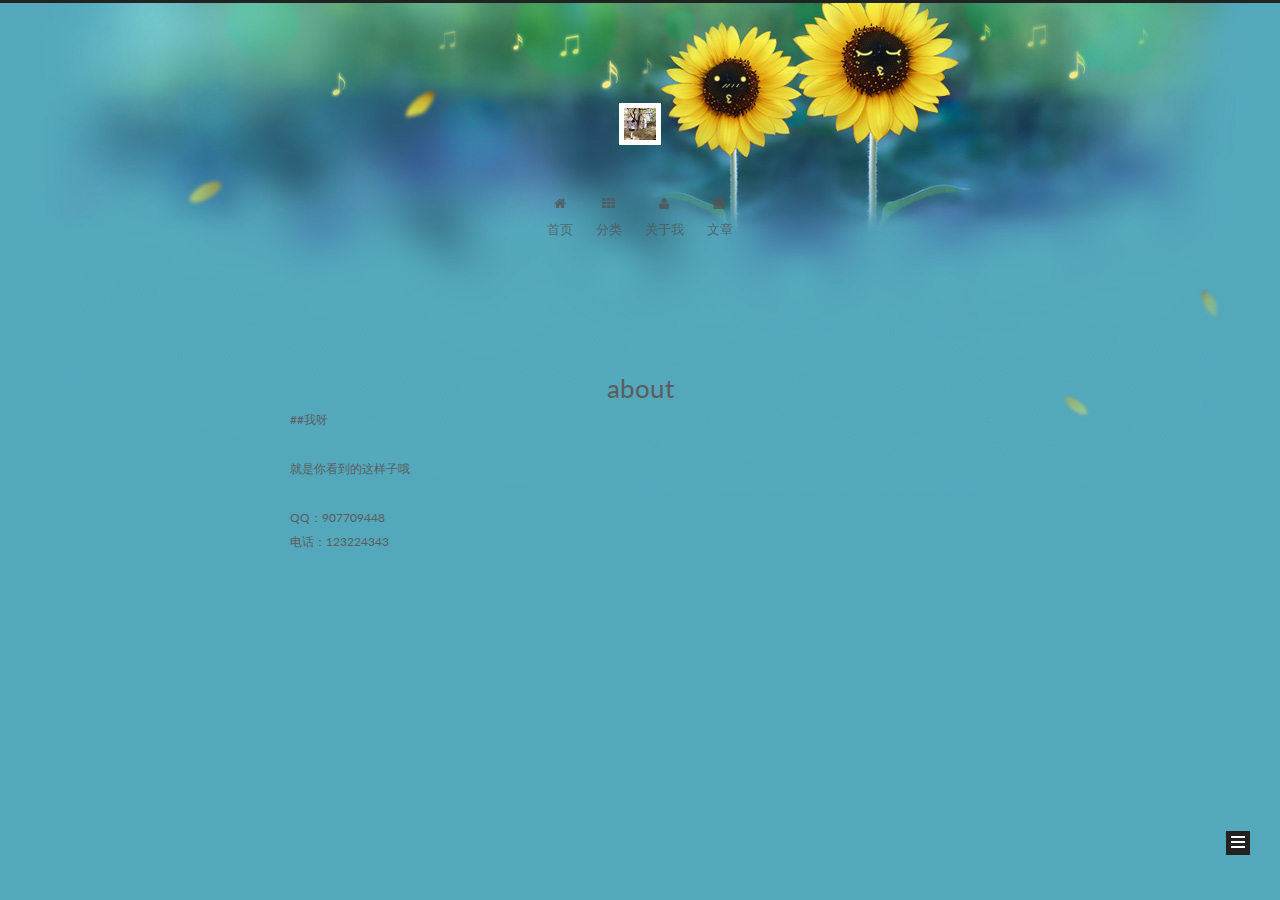
==== commit 11c56626: "Site updated: 2017-03-22 13:25:58" ====
--- a/about/index.html
+++ b/about/index.html
@@ -93,7 +93,7 @@
 <meta property="og:type" content="website">
 <meta property="og:title" content="about">
 <meta property="og:url" content="http://yoursite.com/about/index.html">
-<meta property="og:site_name" content="estelle个人博客">
+<meta property="og:site_name">
 <meta property="og:description" content="##我呀
 就是你看到的这样子哦
 QQ：907709448电话：123224343">
@@ -140,7 +140,7 @@
   
 
   
-    about | estelle个人博客
+    about | 
   
 </title>
 </head>
@@ -177,7 +177,7 @@
       <div class="site-meta-headline">
         <a>
           <img class="custom-logo-image" src="/images/logo.ico"
-               alt="estelle个人博客"/>
+               alt=""/>
         </a>
       </div>
     
@@ -185,7 +185,7 @@
     <div class="custom-logo-site-title">
       <a href="/"  class="brand" rel="start">
         <span class="logo-line-before"><i></i></span>
-        <span class="site-title">estelle个人博客</span>
+        <span class="site-title"></span>
         <span class="logo-line-after"><i></i></span>
       </a>
     </div>
--- a/css/main.css
+++ b/css/main.css
@@ -1814,7 +1814,7 @@
   width: 4px;
   height: 4px;
   border-radius: 50%;
-  background: #839dff;
+  background: #90fff0;
 }
 .links-of-blogroll {
   font-size: 13px;
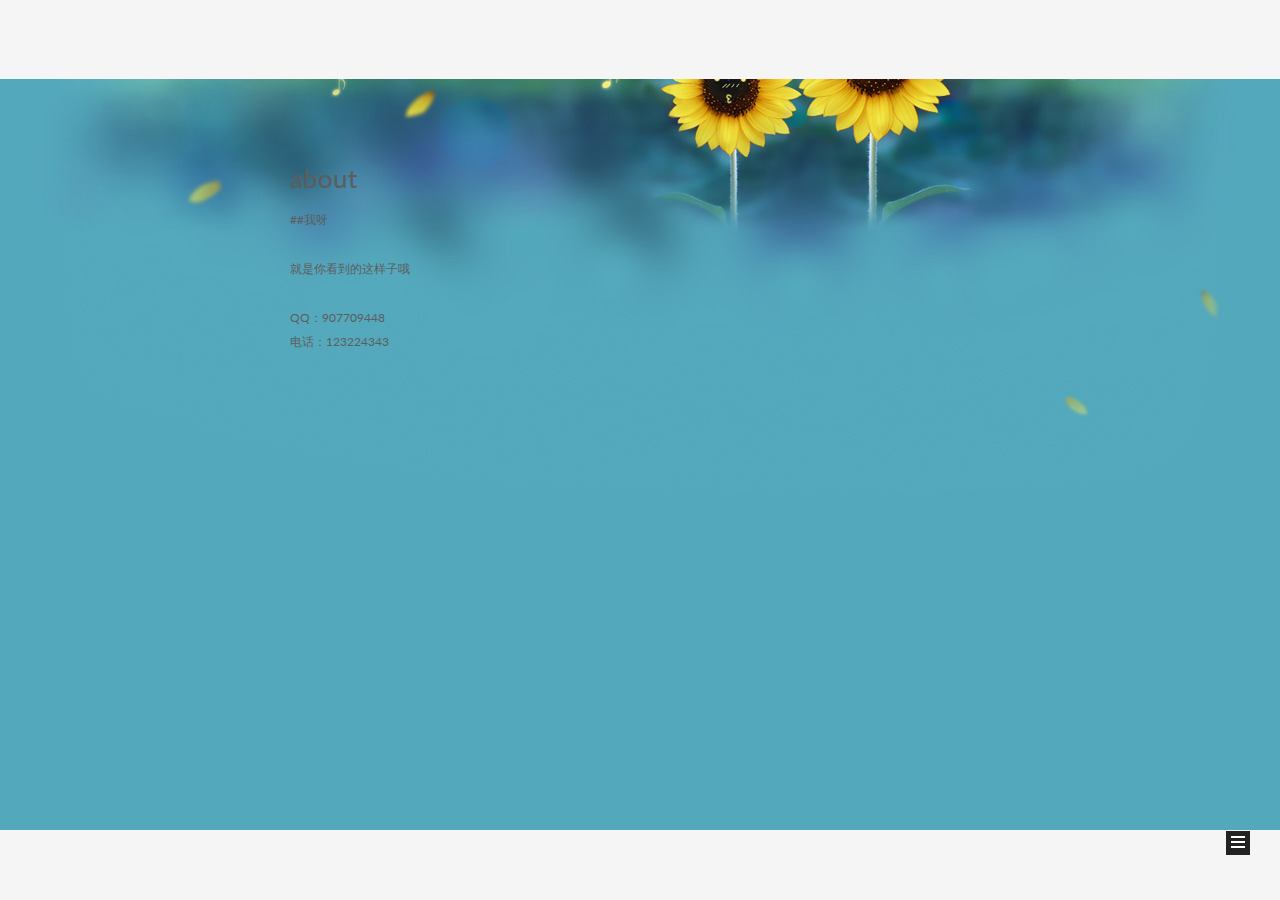
==== commit 6b636370: "Site updated: 2017-03-22 13:34:50" ====
--- a/about/index.html
+++ b/about/index.html
@@ -5,7 +5,7 @@
   
 
 
-<html class="theme-next muse use-motion" lang="zh-Hans">
+<html class="theme-next mist use-motion" lang="zh-Hans">
 <head>
   <meta charset="UTF-8"/>
 <meta http-equiv="X-UA-Compatible" content="IE=edge" />
@@ -110,7 +110,7 @@
   var NexT = window.NexT || {};
   var CONFIG = {
     root: '/',
-    scheme: 'Muse',
+    scheme: 'Mist',
     sidebar: {"position":"left","display":"post","offset":12,"offset_float":0,"b2t":false,"scrollpercent":false},
     fancybox: true,
     motion: true,
@@ -173,13 +173,6 @@
     <header id="header" class="header" itemscope itemtype="http://schema.org/WPHeader">
       <div class="header-inner"><div class="site-brand-wrapper">
   <div class="site-meta custom-logo">
-    
-      <div class="site-meta-headline">
-        <a>
-          <img class="custom-logo-image" src="/images/logo.ico"
-               alt=""/>
-        </a>
-      </div>
     
 
     <div class="custom-logo-site-title">
--- a/css/main.css
+++ b/css/main.css
@@ -226,51 +226,51 @@
   margin: 20px 0 15px;
 }
 h1 {
+  font-size: 24px;
+}
+@media (max-width: 767px) {
+  h1 {
+    font-size: 20px;
+  }
+}
+h2 {
   font-size: 22px;
 }
 @media (max-width: 767px) {
-  h1 {
+  h2 {
     font-size: 18px;
   }
 }
-h2 {
+h3 {
   font-size: 20px;
 }
 @media (max-width: 767px) {
-  h2 {
+  h3 {
     font-size: 16px;
   }
 }
-h3 {
+h4 {
   font-size: 18px;
 }
 @media (max-width: 767px) {
-  h3 {
+  h4 {
     font-size: 14px;
   }
 }
-h4 {
+h5 {
   font-size: 16px;
 }
 @media (max-width: 767px) {
-  h4 {
+  h5 {
     font-size: 12px;
   }
 }
-h5 {
+h6 {
   font-size: 14px;
 }
 @media (max-width: 767px) {
-  h5 {
+  h6 {
     font-size: 10px;
-  }
-}
-h6 {
-  font-size: 12px;
-}
-@media (max-width: 767px) {
-  h6 {
-    font-size: 8px;
   }
 }
 p {
@@ -983,7 +983,7 @@
 }
 .site-meta {
   margin: 0;
-  text-align: center;
+  text-align: left;
 }
 @media (max-width: 767px) {
   .site-meta {
@@ -994,12 +994,12 @@
   position: relative;
   display: inline-block;
   padding: 0 40px;
-  color: #fff;
+  color: #222;
   background: #222;
   border-bottom: none;
 }
 .brand:hover {
-  color: #fff;
+  color: #222;
 }
 .logo {
   display: inline-block;
@@ -1213,7 +1213,7 @@
 .posts-collapse {
   position: relative;
   z-index: 1010;
-  margin-left: 55px;
+  margin-left: 0;
 }
 .posts-collapse::after {
   content: " ";
@@ -1437,9 +1437,9 @@
   margin-top: 50px;
 }
 .post-button .btn {
-  color: #fff;
+  color: #555;
   font-size: 14px;
-  background: #222;
+  background: transparent;
   border-radius: 0;
   line-height: 2;
   margin: 0 4px 8px 4px;
@@ -1814,7 +1814,7 @@
   width: 4px;
   height: 4px;
   border-radius: 50%;
-  background: #90fff0;
+  background: #018ecc;
 }
 .links-of-blogroll {
   font-size: 13px;
@@ -2585,80 +2585,321 @@
 .page-post-detail .comments {
   overflow: hidden;
 }
-@media (max-width: 767px) {
-  .header-inner,
-  .container .main-inner,
+h1,
+h2,
+h3,
+h4,
+h5,
+h6 {
+  margin: 20px 0 10px;
+}
+p {
+  margin: 0 0 25px 0;
+}
+a {
+  border-bottom-color: #ccc;
+}
+hr {
+  margin: 20px 0;
+  height: 2px;
+}
+.main-inner {
+  margin-top: 80px;
+}
+.header {
+  background: #f5f5f5;
+}
+.header-inner {
+  padding: 25px 0 20px;
+}
+.header-inner:before,
+.header-inner:after {
+  content: " ";
+  display: table;
+}
+.header-inner:after {
+  clear: both;
+}
+@media (max-width: 767px) {
+  .header-inner {
+    width: auto;
+    margin-bottom: 50px;
+    padding: 10px;
+  }
+}
+.site-meta {
+  float: left;
+  margin-left: -20px;
+  line-height: normal;
+}
+@media (max-width: 767px) {
+  .site-meta {
+    margin-left: 10px;
+  }
+}
+.site-meta .brand {
+  padding: 2px 1px;
+  background: none;
+}
+@media (max-width: 767px) {
+  .site-meta .brand {
+    display: block;
+  }
+}
+.site-meta .logo {
+  display: none;
+}
+.site-meta .site-title {
+  font-size: 22px;
+  font-weight: bolder;
+}
+@media (max-width: 767px) {
+  .site-meta .site-title {
+    line-height: 34px;
+  }
+}
+.logo-line-before,
+.logo-line-after {
+  display: block;
+  overflow: hidden;
+  margin: 0 auto;
+  width: 75%;
+}
+@media (max-width: 767px) {
+  .logo-line-before,
+  .logo-line-after {
+    display: none;
+  }
+}
+.logo-line-before i,
+.logo-line-after i {
+  position: relative;
+  display: block;
+  height: 2px;
+  background: #222;
+}
+@media (max-width: 767px) {
+  .logo-line-before i,
+  .logo-line-after i {
+    height: 3px;
+  }
+}
+.use-motion .logo-line-before i {
+  left: -100%;
+}
+.use-motion .logo-line-after i {
+  right: -100%;
+}
+.site-subtitle {
+  display: none;
+}
+.site-nav-toggle {
+  position: static;
+  float: right;
+}
+.menu {
+  float: right;
+  margin: 8px 0 0 0;
+}
+@media (max-width: 767px) {
+  .menu {
+    margin: 20px 0 0 0;
+    padding: 0;
+  }
+}
+.menu br {
+  display: none;
+}
+.menu .menu-item {
+  margin: 0;
+}
+@media (max-width: 767px) {
+  .menu .menu-item {
+    display: block;
+  }
+}
+.menu .menu-item a {
+  padding: 0 10px;
+  background: none;
+  border: none;
+  border-radius: 2px;
+  transition-property: background;
+}
+@media (max-width: 767px) {
+  .menu .menu-item a {
+    text-align: left;
+  }
+}
+.menu .menu-item a:hover {
+  background: #e1e1e1;
+}
+.menu a::before {
+  display: none;
+}
+@media (max-width: 767px) {
+  .menu a::before {
+    display: block;
+  }
+}
+@media (max-width: 767px) {
+  .menu {
+    float: none;
+  }
+}
+.site-search form {
+  display: none;
+}
+.posts-expand {
+  padding-top: 0;
+}
+.posts-expand .post-title,
+.posts-expand .post-meta {
+  text-align: left;
+}
+@media (max-width: 767px) {
+  .posts-expand .post-title,
+  .posts-expand .post-meta {
+    text-align: center;
+  }
+}
+.posts-expand .post-eof {
+  display: none;
+}
+.posts-expand .post {
+  margin-top: 120px;
+}
+.posts-expand .post:first-child {
+  margin-top: 0;
+}
+.posts-expand .post-meta {
+  margin-top: 5px;
+  margin-bottom: 20px;
+}
+.posts-expand .post-title {
+  position: relative;
+  font-size: 26px;
+  font-weight: 400;
+}
+@media (max-width: 767px) {
+  .posts-expand .post-title {
+    font-size: 20px;
+  }
+}
+@media (min-width: 1600px) {
+  .posts-expand .post-title {
+    font-size: 26px;
+  }
+}
+.posts-expand .post-title:hover:before {
+  background: #222;
+}
+.posts-expand .post-body img {
+  margin: 0;
+}
+.posts-expand .post-tags {
+  text-align: left;
+}
+.posts-expand .post-tags a {
+  padding: 1px 5px;
+  background: #f5f5f5;
+  border-bottom: none;
+}
+.posts-expand .post-tags a:hover {
+  background: #ccc;
+}
+.posts-expand .post-nav {
+  margin-top: 40px;
+}
+.post-button {
+  margin-top: 20px;
+  text-align: left;
+}
+.post-button a {
+  margin: 0 8px 8px 0 !important;
+  padding: 0;
+  font-size: 14px;
+  color: #666;
+  background: none;
+  border: none;
+  border-bottom: 2px solid #666;
+  transition-property: border;
+}
+@media (max-width: 767px) {
+  .post-button a {
+    font-size: 12px;
+  }
+}
+@media (min-width: 1600px) {
+  .post-button a {
+    font-size: 16px;
+  }
+}
+.post-button a:hover {
+  border-bottom-color: #222;
+}
+.links-of-blogroll-inline .links-of-blogroll-item {
+  display: inline-block;
+}
+.btn {
+  padding: 0 10px;
+  border-width: 2px;
+  border-radius: 0;
+}
+.headband {
+  display: none;
+}
+.site-search {
+  position: relative;
+  float: right;
+  margin-top: 5px;
+  padding-top: 3px;
+}
+@media (max-width: 767px) {
+  .site-search {
+    float: none;
+    padding: 0 10px;
+  }
+}
+@media (max-width: 767px) {
+  .container .main-inner {
+    width: auto;
+  }
+}
+.page-post-detail .post-title,
+.page-post-detail .post-meta {
+  text-align: center;
+}
+.page-post-detail .post-title:before {
+  display: none;
+}
+.page-post-detail .post-meta {
+  margin-bottom: 60px;
+}
+.pagination {
+  margin: 120px 0 0;
+  text-align: left;
+}
+@media (max-width: 767px) {
+  .pagination {
+    margin: 80px 10px 0;
+    text-align: center;
+  }
+}
+.footer {
+  margin-top: 80px;
+  padding: 10px 0;
+  background: #f5f5f5;
+  color: #666;
+}
+.footer-inner {
+  margin: 0 auto;
+  text-align: left;
+}
+@media (max-width: 767px) {
   .footer-inner {
     width: auto;
-  }
-}
-embed {
-  display: block;
-  margin: 0px auto 25px auto;
-}
-.custom-logo .site-meta-headline {
-  text-align: center;
-}
-.custom-logo .brand {
-  background: none;
-}
-.custom-logo .site-title {
-  margin: 10px auto 0;
-  font-size: 24px;
-  color: #222;
-}
-.custom-logo .site-title a {
-  border: none;
-}
-.custom-logo-image {
-  margin: 0 auto;
-  padding: 5px;
-  max-width: 150px;
-  background: #fff;
-}
-@media (max-width: 767px) {
-  .site-nav {
-    position: absolute;
-    left: 0;
-    top: 52px;
-    margin: 0;
-    width: 100%;
-    padding: 0;
-    background: #fff;
-    border-bottom: 1px solid #ddd;
-    z-index: 1;
-  }
-}
-@media (max-width: 767px) {
-  .menu {
-    text-align: left;
-  }
-}
-@media (max-width: 767px) {
-  .menu .menu-item {
-    display: block;
-    margin: 0 10px;
-    vertical-align: top;
-  }
-}
-@media (max-width: 767px) {
-  .menu .menu-item br {
-    display: none;
-  }
-}
-@media (max-width: 767px) {
-  .menu .menu-item a {
-    padding: 5px 10px;
-  }
-}
-.menu .menu-item .fa {
-  margin-right: 0;
-}
-.site-search form {
-  display: none;
-}
-.links-of-blogroll-inline .links-of-blogroll-item {
-  display: inline-block;
+    text-align: center;
+  }
 }
 body {
   font-size: 12px;
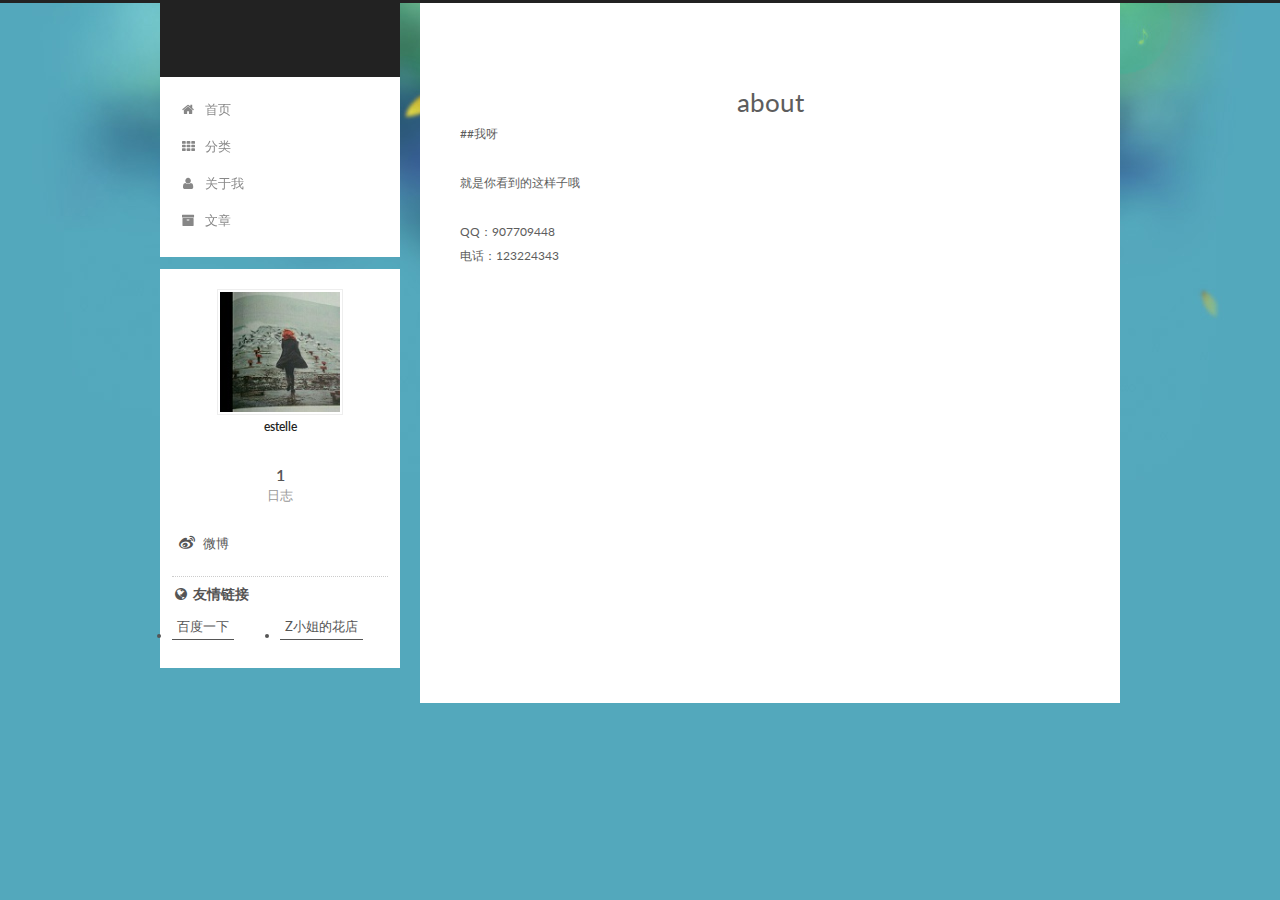
==== commit 17871eba: "Site updated: 2017-03-22 13:36:27" ====
--- a/about/index.html
+++ b/about/index.html
@@ -5,7 +5,7 @@
   
 
 
-<html class="theme-next mist use-motion" lang="zh-Hans">
+<html class="theme-next pisces use-motion" lang="zh-Hans">
 <head>
   <meta charset="UTF-8"/>
 <meta http-equiv="X-UA-Compatible" content="IE=edge" />
@@ -110,7 +110,7 @@
   var NexT = window.NexT || {};
   var CONFIG = {
     root: '/',
-    scheme: 'Mist',
+    scheme: 'Pisces',
     sidebar: {"position":"left","display":"post","offset":12,"offset_float":0,"b2t":false,"scrollpercent":false},
     fancybox: true,
     motion: true,
@@ -464,6 +464,13 @@
   
   
 
+
+  <script type="text/javascript" src="/js/src/affix.js?v=5.1.0"></script>
+
+  <script type="text/javascript" src="/js/src/schemes/pisces.js?v=5.1.0"></script>
+
+
+
   
 
   
--- a/css/main.css
+++ b/css/main.css
@@ -189,7 +189,7 @@
   font-size: 14px;
   line-height: 2;
   color: #555;
-  background: #fff;
+  background: #f5f7f9;
 }
 @media (max-width: 767px) {
   body {
@@ -226,51 +226,51 @@
   margin: 20px 0 15px;
 }
 h1 {
-  font-size: 24px;
+  font-size: 22px;
 }
 @media (max-width: 767px) {
   h1 {
-    font-size: 20px;
+    font-size: 18px;
   }
 }
 h2 {
-  font-size: 22px;
+  font-size: 20px;
 }
 @media (max-width: 767px) {
   h2 {
-    font-size: 18px;
+    font-size: 16px;
   }
 }
 h3 {
-  font-size: 20px;
+  font-size: 18px;
 }
 @media (max-width: 767px) {
   h3 {
-    font-size: 16px;
+    font-size: 14px;
   }
 }
 h4 {
-  font-size: 18px;
+  font-size: 16px;
 }
 @media (max-width: 767px) {
   h4 {
-    font-size: 14px;
+    font-size: 12px;
   }
 }
 h5 {
-  font-size: 16px;
+  font-size: 14px;
 }
 @media (max-width: 767px) {
   h5 {
-    font-size: 12px;
+    font-size: 10px;
   }
 }
 h6 {
-  font-size: 14px;
+  font-size: 12px;
 }
 @media (max-width: 767px) {
   h6 {
-    font-size: 10px;
+    font-size: 8px;
   }
 }
 p {
@@ -638,8 +638,8 @@
 @media (min-width: 992px) {
   .full-image.full-image.full-image {
     max-width: none;
-    width: 110%;
-    margin: 25px -5%;
+    width: 118%;
+    margin: 0 -9%;
   }
 }
 .blockquote-center,
@@ -830,7 +830,7 @@
   font-size: 14px;
   color: #fff;
   background: #222;
-  border: 2px solid #222;
+  border: 2px solid #555;
   text-decoration: none;
   border-radius: 0;
   transition-property: background-color;
@@ -841,8 +841,8 @@
 .btn:hover,
 .post-button .btn:hover {
   border-color: #222;
-  color: #222;
-  background: #fff;
+  color: #fff;
+  background: #222;
 }
 .btn-bar {
   display: block;
@@ -947,7 +947,7 @@
   width: 24px;
   background: #222;
   font-size: 12px;
-  opacity: 1;
+  opacity: 0.6;
   color: #fff;
   cursor: pointer;
   text-align: center;
@@ -968,7 +968,7 @@
   }
 }
 .back-to-top.back-to-top-on {
-  bottom: 19px;
+  bottom: 30px;
 }
 .header {
   background: url("../images/bg.jpg");
@@ -983,7 +983,7 @@
 }
 .site-meta {
   margin: 0;
-  text-align: left;
+  text-align: center;
 }
 @media (max-width: 767px) {
   .site-meta {
@@ -994,12 +994,12 @@
   position: relative;
   display: inline-block;
   padding: 0 40px;
-  color: #222;
+  color: #fff;
   background: #222;
   border-bottom: none;
 }
 .brand:hover {
-  color: #222;
+  color: #fff;
 }
 .logo {
   display: inline-block;
@@ -1018,7 +1018,7 @@
 .site-subtitle {
   margin-top: 10px;
   font-size: 13px;
-  color: #999;
+  color: #ddd;
 }
 .use-motion .brand {
   opacity: 0;
@@ -1091,7 +1091,8 @@
   transition-timing-function: ease-in-out;
   transition-delay: 0s;
 }
-.menu .menu-item a:hover {
+.menu .menu-item a:hover,
+.menu-item-active a {
   border-bottom-color: #222;
 }
 .menu .menu-item .fa {
@@ -1213,7 +1214,7 @@
 .posts-collapse {
   position: relative;
   z-index: 1010;
-  margin-left: 0;
+  margin-left: 55px;
 }
 .posts-collapse::after {
   content: " ";
@@ -1439,8 +1440,8 @@
 .post-button .btn {
   color: #555;
   font-size: 14px;
-  background: transparent;
-  border-radius: 0;
+  background: #fff;
+  border-radius: 2px;
   line-height: 2;
   margin: 0 4px 8px 4px;
 }
@@ -1730,20 +1731,20 @@
   display: block;
   margin: 0 auto;
   padding: 2px;
-  max-width: 96px;
+  max-width: 120px;
   height: auto;
-  border: 2px solid #333;
+  border: 1px solid #eee;
 }
 .site-author-name {
-  margin: 5px 0 0;
+  margin: 0;
   text-align: center;
-  color: #f5f5f5;
-  font-weight: normal;
+  color: #222;
+  font-weight: 600;
 }
 .site-description {
-  margin-top: 5px;
+  margin-top: 0;
   text-align: center;
-  font-size: 14px;
+  font-size: 13px;
   color: #999;
 }
 .site-state {
@@ -1755,7 +1756,7 @@
 .site-state-item {
   display: inline-block;
   padding: 0 15px;
-  border-left: 1px solid #333;
+  border-left: 1px solid #eee;
 }
 .site-state-item:first-child {
   border-left: none;
@@ -1768,11 +1769,11 @@
   text-align: center;
   color: inherit;
   font-weight: 600;
-  font-size: 18px;
+  font-size: 16px;
 }
 .site-state-item-name {
   font-size: 13px;
-  color: inherit;
+  color: #999;
 }
 .feed-link {
   margin-top: 20px;
@@ -1814,7 +1815,7 @@
   width: 4px;
   height: 4px;
   border-radius: 50%;
-  background: #018ecc;
+  background: #a312ff;
 }
 .links-of-blogroll {
   font-size: 13px;
@@ -1843,7 +1844,7 @@
   color: #555;
 }
 .sidebar-nav li:hover {
-  color: #f5f5f5;
+  color: #fc6423;
 }
 .page-post-detail .sidebar-nav-toc {
   padding: 0 5px;
@@ -1852,11 +1853,11 @@
   margin-left: 10px;
 }
 .sidebar-nav .sidebar-nav-active {
-  color: #87daff;
-  border-bottom-color: #87daff;
+  color: #fc6423;
+  border-bottom-color: #fc6423;
 }
 .sidebar-nav .sidebar-nav-active:hover {
-  color: #87daff;
+  color: #fc6423;
 }
 .sidebar-panel {
   display: none;
@@ -1889,12 +1890,12 @@
   transition-timing-function: ease-in-out;
   transition-delay: 0s;
   transition-property: all;
-  color: #999;
-  border-bottom-color: #555;
+  color: #666;
+  border-bottom-color: #ccc;
 }
 .post-toc ol a:hover {
-  color: #ccc;
-  border-bottom-color: #ccc;
+  color: #000;
+  border-bottom-color: #000;
 }
 .post-toc .nav-item {
   overflow: hidden;
@@ -1915,14 +1916,14 @@
   display: block;
 }
 .post-toc .nav .active > a {
-  color: #87daff;
-  border-bottom-color: #87daff;
+  color: #fc6423;
+  border-bottom-color: #fc6423;
 }
 .post-toc .nav .active-current > a {
-  color: #87daff;
+  color: #fc6423;
 }
 .post-toc .nav .active-current > a:hover {
-  color: #87daff;
+  color: #fc6423;
 }
 .footer {
   font-size: 14px;
@@ -2342,6 +2343,16 @@
   transform: translate(-50%, -50%);
   color: #ccc;
 }
+@media (min-width: 768px) and (max-width: 991px) {
+  .busuanzi-count {
+    width: auto;
+  }
+}
+@media (max-width: 767px) {
+  .busuanzi-count {
+    width: auto;
+  }
+}
 .site-uv,
 .site-pv,
 .page-pv {
@@ -2580,325 +2591,395 @@
   }
 }
 .page-post-detail .sidebar-toggle-line {
-  background: #87daff;
+  background: #fc6423;
 }
 .page-post-detail .comments {
   overflow: hidden;
 }
-h1,
-h2,
-h3,
-h4,
-h5,
-h6 {
-  margin: 20px 0 10px;
-}
-p {
-  margin: 0 0 25px 0;
-}
-a {
-  border-bottom-color: #ccc;
-}
-hr {
-  margin: 20px 0;
-  height: 2px;
-}
-.main-inner {
-  margin-top: 80px;
-}
 .header {
-  background: #f5f5f5;
+  position: relative;
+  margin: 0 auto;
+  width: 960px;
+}
+@media (min-width: 768px) and (max-width: 991px) {
+  .header {
+    width: auto;
+  }
+}
+@media (max-width: 767px) {
+  .header {
+    width: auto;
+  }
 }
 .header-inner {
-  padding: 25px 0 20px;
-}
-.header-inner:before,
-.header-inner:after {
+  position: absolute;
+  top: 0;
+  overflow: hidden;
+  padding: 0;
+  width: 240px;
+  background: #fff;
+  box-shadow: initial;
+  border-radius: initial;
+}
+@media (min-width: 1600px) {
+  .container .header-inner {
+    width: 240px;
+  }
+}
+@media (min-width: 768px) and (max-width: 991px) {
+  .header-inner {
+    position: relative;
+    width: auto;
+    border-radius: initial;
+  }
+}
+@media (max-width: 767px) {
+  .header-inner {
+    position: relative;
+    width: auto;
+    border-radius: initial;
+  }
+}
+.main:before,
+.main:after {
   content: " ";
   display: table;
 }
-.header-inner:after {
+.main:after {
   clear: both;
 }
-@media (max-width: 767px) {
-  .header-inner {
+@media (min-width: 768px) and (max-width: 991px) {
+  .main {
+    padding-bottom: 100px;
+  }
+}
+@media (max-width: 767px) {
+  .main {
+    padding-bottom: 100px;
+  }
+}
+.container .main-inner {
+  width: 960px;
+}
+@media (min-width: 768px) and (max-width: 991px) {
+  .container .main-inner {
     width: auto;
-    margin-bottom: 50px;
-    padding: 10px;
-  }
+  }
+}
+@media (max-width: 767px) {
+  .container .main-inner {
+    width: auto;
+  }
+}
+.content-wrap {
+  float: right;
+  box-sizing: border-box;
+  padding: 40px;
+  width: 700px;
+  background: #fff;
+  min-height: 700px;
+  box-shadow: initial;
+  border-radius: initial;
+}
+@media (min-width: 768px) and (max-width: 991px) {
+  .content-wrap {
+    width: 100%;
+    padding: 20px;
+    border-radius: initial;
+  }
+}
+@media (max-width: 767px) {
+  .content-wrap {
+    width: 100%;
+    padding: 20px;
+    min-height: auto;
+    border-radius: initial;
+  }
+}
+.sidebar {
+  position: static;
+  float: left;
+  margin-top: 300px;
+  width: 240px;
+  background: #f5f7f9;
+  box-shadow: none;
+}
+@media (min-width: 768px) and (max-width: 991px) {
+  .sidebar {
+    display: none;
+  }
+}
+@media (max-width: 767px) {
+  .sidebar {
+    display: none;
+  }
+}
+.sidebar-toggle {
+  display: none;
+}
+.footer-inner {
+  width: 960px;
+  padding-left: 260px;
+}
+@media (min-width: 768px) and (max-width: 991px) {
+  .footer-inner {
+    width: auto;
+    padding-left: 0;
+  }
+}
+@media (max-width: 767px) {
+  .footer-inner {
+    width: auto;
+    padding-left: 0;
+  }
+}
+.sidebar-position-right .header-inner {
+  right: 0;
+}
+.sidebar-position-right .content-wrap {
+  float: left;
+}
+.sidebar-position-right .sidebar {
+  float: right;
+}
+.sidebar-position-right .footer-inner:before {
+  float: right;
+}
+.site-brand-wrapper {
+  position: relative;
 }
 .site-meta {
-  float: left;
-  margin-left: -20px;
-  line-height: normal;
-}
-@media (max-width: 767px) {
+  padding: 20px 0;
+  color: #fff;
+  background: #222;
+}
+@media (min-width: 768px) and (max-width: 991px) {
   .site-meta {
-    margin-left: 10px;
-  }
-}
-.site-meta .brand {
-  padding: 2px 1px;
+    box-shadow: 0 0 16px rgba(0,0,0,0.5);
+  }
+}
+@media (max-width: 767px) {
+  .site-meta {
+    box-shadow: 0 0 16px rgba(0,0,0,0.5);
+  }
+}
+.brand {
+  padding: 0;
   background: none;
 }
-@media (max-width: 767px) {
-  .site-meta .brand {
-    display: block;
-  }
-}
-.site-meta .logo {
-  display: none;
-}
-.site-meta .site-title {
-  font-size: 22px;
-  font-weight: bolder;
-}
-@media (max-width: 767px) {
-  .site-meta .site-title {
-    line-height: 34px;
-  }
-}
-.logo-line-before,
-.logo-line-after {
-  display: block;
-  overflow: hidden;
-  margin: 0 auto;
-  width: 75%;
-}
-@media (max-width: 767px) {
-  .logo-line-before,
-  .logo-line-after {
-    display: none;
-  }
-}
-.logo-line-before i,
-.logo-line-after i {
-  position: relative;
-  display: block;
-  height: 2px;
-  background: #222;
-}
-@media (max-width: 767px) {
-  .logo-line-before i,
-  .logo-line-after i {
-    height: 3px;
-  }
-}
-.use-motion .logo-line-before i {
-  left: -100%;
-}
-.use-motion .logo-line-after i {
-  right: -100%;
+.brand:hover {
+  color: #fff;
 }
 .site-subtitle {
-  display: none;
-}
-.site-nav-toggle {
-  position: static;
-  float: right;
-}
-.menu {
-  float: right;
-  margin: 8px 0 0 0;
-}
-@media (max-width: 767px) {
-  .menu {
-    margin: 20px 0 0 0;
-    padding: 0;
-  }
-}
-.menu br {
-  display: none;
-}
-.menu .menu-item {
-  margin: 0;
-}
-@media (max-width: 767px) {
-  .menu .menu-item {
-    display: block;
-  }
-}
-.menu .menu-item a {
-  padding: 0 10px;
-  background: none;
-  border: none;
-  border-radius: 2px;
-  transition-property: background;
-}
-@media (max-width: 767px) {
-  .menu .menu-item a {
-    text-align: left;
-  }
-}
-.menu .menu-item a:hover {
-  background: #e1e1e1;
-}
-.menu a::before {
-  display: none;
-}
-@media (max-width: 767px) {
-  .menu a::before {
-    display: block;
-  }
-}
-@media (max-width: 767px) {
-  .menu {
-    float: none;
-  }
+  margin: 10px 10px 0;
+  font-weight: initial;
 }
 .site-search form {
   display: none;
 }
-.posts-expand {
-  padding-top: 0;
-}
-.posts-expand .post-title,
-.posts-expand .post-meta {
+.site-nav {
+  border-top: none;
+}
+@media (min-width: 768px) and (max-width: 991px) {
+  .site-nav {
+    display: none !important;
+  }
+}
+@media (min-width: 768px) and (max-width: 991px) {
+  .site-nav-on {
+    display: block !important;
+  }
+}
+.menu .menu-item {
+  display: block;
+  margin: 0;
+}
+.menu .menu-item a {
+  position: relative;
+  box-sizing: border-box;
+  padding: 5px 20px;
   text-align: left;
-}
-@media (max-width: 767px) {
-  .posts-expand .post-title,
-  .posts-expand .post-meta {
-    text-align: center;
-  }
-}
-.posts-expand .post-eof {
+  line-height: inherit;
+  transition-property: background-color;
+  transition-duration: 0.2s;
+  transition-timing-function: ease-in-out;
+  transition-delay: 0s;
+}
+.menu .menu-item a:hover,
+.menu-item-active a {
+  background: #f9f9f9;
+  border-bottom-color: #fff;
+}
+.menu .menu-item br {
   display: none;
 }
-.posts-expand .post {
-  margin-top: 120px;
-}
-.posts-expand .post:first-child {
+.menu-item-active a:after {
+  content: " ";
+  position: absolute;
+  top: 50%;
+  margin-top: -3px;
+  right: 15px;
+  width: 6px;
+  height: 6px;
+  border-radius: 50%;
+  background-color: #bbb;
+}
+.btn-bar {
+  background-color: #fff;
+}
+.site-nav-toggle {
+  left: 20px;
+  top: 50%;
+  -webkit-transform: translateY(-50%);
+  -webkit-transform: translateY(-50%);
+  -moz-transform: translateY(-50%);
+  -ms-transform: translateY(-50%);
+  -o-transform: translateY(-50%);
+  transform: translateY(-50%);
+}
+@media (min-width: 768px) and (max-width: 991px) {
+  .site-nav-toggle {
+    display: block;
+  }
+}
+.use-motion .sidebar .motion-element {
+  opacity: 1;
+}
+.sidebar {
+  display: none;
+  right: auto;
+  bottom: auto;
+  -webkit-transform: none;
+}
+.sidebar-inner {
+  box-sizing: border-box;
+  width: 240px;
+  color: #555;
+  background: #fff;
+  box-shadow: initial;
+  border-radius: initial;
+}
+.sidebar-inner.affix {
+  position: fixed;
+  top: 0px;
+}
+.site-overview {
+  margin: 0 2px;
+  text-align: left;
+}
+.site-author:before,
+.site-author:after {
+  content: " ";
+  display: table;
+}
+.site-author:after {
+  clear: both;
+}
+.sidebar a {
+  color: #555;
+}
+.sidebar a:hover {
+  color: #222;
+}
+.links-of-author-item a:before {
+  display: none;
+}
+.links-of-author-item a {
+  border-bottom: none;
+  text-decoration: underline;
+}
+.feed-link {
+  border-top: 1px dotted #ccc;
+  border-bottom: 1px dotted #ccc;
+  text-align: center;
+}
+.feed-link a {
+  display: block;
+  color: #fc6423;
+  border: none;
+}
+.feed-link a:hover {
+  background: none;
+  color: #e34603;
+}
+.feed-link a:hover i {
+  color: #e34603;
+}
+.links-of-author:before,
+.links-of-author:after {
+  content: " ";
+  display: table;
+}
+.links-of-author:after {
+  clear: both;
+}
+.links-of-author-item {
+  float: left;
+  margin: 5px 0 0;
+  width: 50%;
+}
+.links-of-author-item a {
+  box-sizing: border-box;
+  display: inline-block;
+  margin-right: 0;
+  margin-bottom: 0;
+  padding: 0 5px;
+  overflow: hidden;
+  white-space: nowrap;
+  text-overflow: ellipsis;
+}
+.links-of-author-item a {
+  display: block;
+  text-decoration: none;
+}
+.links-of-author-item a:hover {
+  border-radius: 4px;
+  background: #eee;
+}
+.links-of-author-item .fa {
+  margin-right: 2px;
+  font-size: 16px;
+}
+.links-of-author-item .fa-globe {
+  font-size: 15px;
+}
+.links-of-blogroll {
+  margin-top: 20px;
+  padding: 3px 0 0;
+  border-top: 1px dotted #ccc;
+}
+.links-of-blogroll-title {
   margin-top: 0;
 }
-.posts-expand .post-meta {
-  margin-top: 5px;
-  margin-bottom: 20px;
-}
-.posts-expand .post-title {
-  position: relative;
-  font-size: 26px;
-  font-weight: 400;
-}
-@media (max-width: 767px) {
-  .posts-expand .post-title {
-    font-size: 20px;
-  }
-}
-@media (min-width: 1600px) {
-  .posts-expand .post-title {
-    font-size: 26px;
-  }
-}
-.posts-expand .post-title:hover:before {
-  background: #222;
-}
-.posts-expand .post-body img {
-  margin: 0;
-}
-.posts-expand .post-tags {
-  text-align: left;
-}
-.posts-expand .post-tags a {
-  padding: 1px 5px;
-  background: #f5f5f5;
-  border-bottom: none;
-}
-.posts-expand .post-tags a:hover {
-  background: #ccc;
-}
-.posts-expand .post-nav {
-  margin-top: 40px;
-}
-.post-button {
-  margin-top: 20px;
-  text-align: left;
-}
-.post-button a {
-  margin: 0 8px 8px 0 !important;
+.links-of-blogroll-item {
   padding: 0;
-  font-size: 14px;
-  color: #666;
-  background: none;
-  border: none;
-  border-bottom: 2px solid #666;
-  transition-property: border;
-}
-@media (max-width: 767px) {
-  .post-button a {
-    font-size: 12px;
-  }
-}
-@media (min-width: 1600px) {
-  .post-button a {
-    font-size: 16px;
-  }
-}
-.post-button a:hover {
-  border-bottom-color: #222;
+}
+.links-of-blogroll-inline:before,
+.links-of-blogroll-inline:after {
+  content: " ";
+  display: table;
+}
+.links-of-blogroll-inline:after {
+  clear: both;
 }
 .links-of-blogroll-inline .links-of-blogroll-item {
-  display: inline-block;
-}
-.btn {
-  padding: 0 10px;
-  border-width: 2px;
-  border-radius: 0;
-}
-.headband {
-  display: none;
-}
-.site-search {
-  position: relative;
-  float: right;
-  margin-top: 5px;
-  padding-top: 3px;
-}
-@media (max-width: 767px) {
-  .site-search {
-    float: none;
-    padding: 0 10px;
-  }
-}
-@media (max-width: 767px) {
-  .container .main-inner {
-    width: auto;
-  }
-}
-.page-post-detail .post-title,
-.page-post-detail .post-meta {
-  text-align: center;
-}
-.page-post-detail .post-title:before {
-  display: none;
-}
-.page-post-detail .post-meta {
-  margin-bottom: 60px;
-}
-.pagination {
-  margin: 120px 0 0;
-  text-align: left;
-}
-@media (max-width: 767px) {
-  .pagination {
-    margin: 80px 10px 0;
-    text-align: center;
-  }
-}
-.footer {
-  margin-top: 80px;
-  padding: 10px 0;
-  background: #f5f5f5;
-  color: #666;
-}
-.footer-inner {
-  margin: 0 auto;
-  text-align: left;
-}
-@media (max-width: 767px) {
-  .footer-inner {
-    width: auto;
-    text-align: center;
+  float: left;
+  margin: 5px 0 0;
+  width: 50%;
+}
+.links-of-blogroll-inline .links-of-blogroll-item a {
+  box-sizing: border-box;
+  display: inline-block;
+  margin-right: 0;
+  margin-bottom: 0;
+  padding: 0 5px;
+  overflow: hidden;
+  white-space: nowrap;
+  text-overflow: ellipsis;
+}
+@media (max-width: 767px) {
+  .post-body {
+    text-align: justify;
   }
 }
 body {
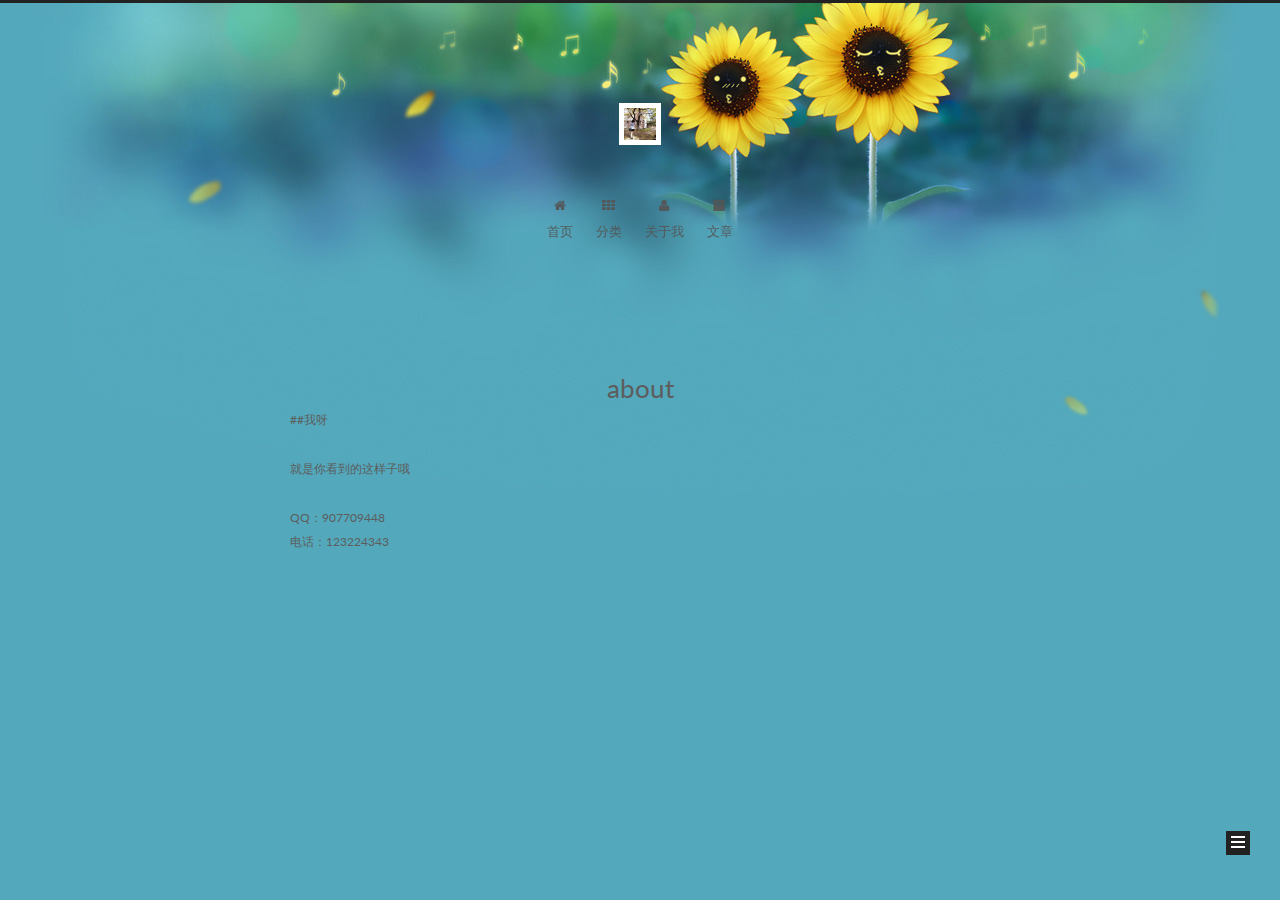
==== commit 1b9c7d64: "Site updated: 2017-03-22 13:42:17" ====
--- a/about/index.html
+++ b/about/index.html
@@ -5,7 +5,7 @@
   
 
 
-<html class="theme-next pisces use-motion" lang="zh-Hans">
+<html class="theme-next muse use-motion" lang="zh-Hans">
 <head>
   <meta charset="UTF-8"/>
 <meta http-equiv="X-UA-Compatible" content="IE=edge" />
@@ -110,7 +110,7 @@
   var NexT = window.NexT || {};
   var CONFIG = {
     root: '/',
-    scheme: 'Pisces',
+    scheme: 'Muse',
     sidebar: {"position":"left","display":"post","offset":12,"offset_float":0,"b2t":false,"scrollpercent":false},
     fancybox: true,
     motion: true,
@@ -173,6 +173,13 @@
     <header id="header" class="header" itemscope itemtype="http://schema.org/WPHeader">
       <div class="header-inner"><div class="site-brand-wrapper">
   <div class="site-meta custom-logo">
+    
+      <div class="site-meta-headline">
+        <a>
+          <img class="custom-logo-image" src="/images/logo.ico"
+               alt=""/>
+        </a>
+      </div>
     
 
     <div class="custom-logo-site-title">
@@ -464,13 +471,6 @@
   
   
 
-
-  <script type="text/javascript" src="/js/src/affix.js?v=5.1.0"></script>
-
-  <script type="text/javascript" src="/js/src/schemes/pisces.js?v=5.1.0"></script>
-
-
-
   
 
   
--- a/css/main.css
+++ b/css/main.css
@@ -189,7 +189,7 @@
   font-size: 14px;
   line-height: 2;
   color: #555;
-  background: #f5f7f9;
+  background: #fff;
 }
 @media (max-width: 767px) {
   body {
@@ -638,8 +638,8 @@
 @media (min-width: 992px) {
   .full-image.full-image.full-image {
     max-width: none;
-    width: 118%;
-    margin: 0 -9%;
+    width: 110%;
+    margin: 25px -5%;
   }
 }
 .blockquote-center,
@@ -830,7 +830,7 @@
   font-size: 14px;
   color: #fff;
   background: #222;
-  border: 2px solid #555;
+  border: 2px solid #222;
   text-decoration: none;
   border-radius: 0;
   transition-property: background-color;
@@ -841,8 +841,8 @@
 .btn:hover,
 .post-button .btn:hover {
   border-color: #222;
-  color: #fff;
-  background: #222;
+  color: #222;
+  background: #fff;
 }
 .btn-bar {
   display: block;
@@ -947,7 +947,7 @@
   width: 24px;
   background: #222;
   font-size: 12px;
-  opacity: 0.6;
+  opacity: 1;
   color: #fff;
   cursor: pointer;
   text-align: center;
@@ -968,7 +968,7 @@
   }
 }
 .back-to-top.back-to-top-on {
-  bottom: 30px;
+  bottom: 19px;
 }
 .header {
   background: url("../images/bg.jpg");
@@ -1018,7 +1018,7 @@
 .site-subtitle {
   margin-top: 10px;
   font-size: 13px;
-  color: #ddd;
+  color: #999;
 }
 .use-motion .brand {
   opacity: 0;
@@ -1091,8 +1091,7 @@
   transition-timing-function: ease-in-out;
   transition-delay: 0s;
 }
-.menu .menu-item a:hover,
-.menu-item-active a {
+.menu .menu-item a:hover {
   border-bottom-color: #222;
 }
 .menu .menu-item .fa {
@@ -1438,10 +1437,10 @@
   margin-top: 50px;
 }
 .post-button .btn {
-  color: #555;
+  color: #fff;
   font-size: 14px;
-  background: #fff;
-  border-radius: 2px;
+  background: #222;
+  border-radius: 0;
   line-height: 2;
   margin: 0 4px 8px 4px;
 }
@@ -1731,20 +1730,20 @@
   display: block;
   margin: 0 auto;
   padding: 2px;
-  max-width: 120px;
+  max-width: 96px;
   height: auto;
-  border: 1px solid #eee;
+  border: 2px solid #333;
 }
 .site-author-name {
-  margin: 0;
-  text-align: center;
-  color: #222;
-  font-weight: 600;
+  margin: 5px 0 0;
+  text-align: center;
+  color: #f5f5f5;
+  font-weight: normal;
 }
 .site-description {
-  margin-top: 0;
-  text-align: center;
-  font-size: 13px;
+  margin-top: 5px;
+  text-align: center;
+  font-size: 14px;
   color: #999;
 }
 .site-state {
@@ -1756,7 +1755,7 @@
 .site-state-item {
   display: inline-block;
   padding: 0 15px;
-  border-left: 1px solid #eee;
+  border-left: 1px solid #333;
 }
 .site-state-item:first-child {
   border-left: none;
@@ -1769,11 +1768,11 @@
   text-align: center;
   color: inherit;
   font-weight: 600;
-  font-size: 16px;
+  font-size: 18px;
 }
 .site-state-item-name {
   font-size: 13px;
-  color: #999;
+  color: inherit;
 }
 .feed-link {
   margin-top: 20px;
@@ -1815,7 +1814,7 @@
   width: 4px;
   height: 4px;
   border-radius: 50%;
-  background: #a312ff;
+  background: #7779ff;
 }
 .links-of-blogroll {
   font-size: 13px;
@@ -1844,7 +1843,7 @@
   color: #555;
 }
 .sidebar-nav li:hover {
-  color: #fc6423;
+  color: #f5f5f5;
 }
 .page-post-detail .sidebar-nav-toc {
   padding: 0 5px;
@@ -1853,11 +1852,11 @@
   margin-left: 10px;
 }
 .sidebar-nav .sidebar-nav-active {
-  color: #fc6423;
-  border-bottom-color: #fc6423;
+  color: #87daff;
+  border-bottom-color: #87daff;
 }
 .sidebar-nav .sidebar-nav-active:hover {
-  color: #fc6423;
+  color: #87daff;
 }
 .sidebar-panel {
   display: none;
@@ -1890,12 +1889,12 @@
   transition-timing-function: ease-in-out;
   transition-delay: 0s;
   transition-property: all;
-  color: #666;
+  color: #999;
+  border-bottom-color: #555;
+}
+.post-toc ol a:hover {
+  color: #ccc;
   border-bottom-color: #ccc;
-}
-.post-toc ol a:hover {
-  color: #000;
-  border-bottom-color: #000;
 }
 .post-toc .nav-item {
   overflow: hidden;
@@ -1916,14 +1915,14 @@
   display: block;
 }
 .post-toc .nav .active > a {
-  color: #fc6423;
-  border-bottom-color: #fc6423;
+  color: #87daff;
+  border-bottom-color: #87daff;
 }
 .post-toc .nav .active-current > a {
-  color: #fc6423;
+  color: #87daff;
 }
 .post-toc .nav .active-current > a:hover {
-  color: #fc6423;
+  color: #87daff;
 }
 .footer {
   font-size: 14px;
@@ -2343,16 +2342,6 @@
   transform: translate(-50%, -50%);
   color: #ccc;
 }
-@media (min-width: 768px) and (max-width: 991px) {
-  .busuanzi-count {
-    width: auto;
-  }
-}
-@media (max-width: 767px) {
-  .busuanzi-count {
-    width: auto;
-  }
-}
 .site-uv,
 .site-pv,
 .page-pv {
@@ -2591,396 +2580,85 @@
   }
 }
 .page-post-detail .sidebar-toggle-line {
-  background: #fc6423;
+  background: #87daff;
 }
 .page-post-detail .comments {
   overflow: hidden;
 }
-.header {
-  position: relative;
-  margin: 0 auto;
-  width: 960px;
-}
-@media (min-width: 768px) and (max-width: 991px) {
-  .header {
-    width: auto;
-  }
-}
-@media (max-width: 767px) {
-  .header {
-    width: auto;
-  }
-}
-.header-inner {
-  position: absolute;
-  top: 0;
-  overflow: hidden;
-  padding: 0;
-  width: 240px;
-  background: #fff;
-  box-shadow: initial;
-  border-radius: initial;
-}
-@media (min-width: 1600px) {
-  .container .header-inner {
-    width: 240px;
-  }
-}
-@media (min-width: 768px) and (max-width: 991px) {
-  .header-inner {
-    position: relative;
-    width: auto;
-    border-radius: initial;
-  }
-}
-@media (max-width: 767px) {
-  .header-inner {
-    position: relative;
-    width: auto;
-    border-radius: initial;
-  }
-}
-.main:before,
-.main:after {
-  content: " ";
-  display: table;
-}
-.main:after {
-  clear: both;
-}
-@media (min-width: 768px) and (max-width: 991px) {
-  .main {
-    padding-bottom: 100px;
-  }
-}
-@media (max-width: 767px) {
-  .main {
-    padding-bottom: 100px;
-  }
-}
-.container .main-inner {
-  width: 960px;
-}
-@media (min-width: 768px) and (max-width: 991px) {
-  .container .main-inner {
-    width: auto;
-  }
-}
-@media (max-width: 767px) {
-  .container .main-inner {
-    width: auto;
-  }
-}
-.content-wrap {
-  float: right;
-  box-sizing: border-box;
-  padding: 40px;
-  width: 700px;
-  background: #fff;
-  min-height: 700px;
-  box-shadow: initial;
-  border-radius: initial;
-}
-@media (min-width: 768px) and (max-width: 991px) {
-  .content-wrap {
-    width: 100%;
-    padding: 20px;
-    border-radius: initial;
-  }
-}
-@media (max-width: 767px) {
-  .content-wrap {
-    width: 100%;
-    padding: 20px;
-    min-height: auto;
-    border-radius: initial;
-  }
-}
-.sidebar {
-  position: static;
-  float: left;
-  margin-top: 300px;
-  width: 240px;
-  background: #f5f7f9;
-  box-shadow: none;
-}
-@media (min-width: 768px) and (max-width: 991px) {
-  .sidebar {
-    display: none;
-  }
-}
-@media (max-width: 767px) {
-  .sidebar {
-    display: none;
-  }
-}
-.sidebar-toggle {
-  display: none;
-}
-.footer-inner {
-  width: 960px;
-  padding-left: 260px;
-}
-@media (min-width: 768px) and (max-width: 991px) {
+@media (max-width: 767px) {
+  .header-inner,
+  .container .main-inner,
   .footer-inner {
     width: auto;
-    padding-left: 0;
-  }
-}
-@media (max-width: 767px) {
-  .footer-inner {
-    width: auto;
-    padding-left: 0;
-  }
-}
-.sidebar-position-right .header-inner {
-  right: 0;
-}
-.sidebar-position-right .content-wrap {
-  float: left;
-}
-.sidebar-position-right .sidebar {
-  float: right;
-}
-.sidebar-position-right .footer-inner:before {
-  float: right;
-}
-.site-brand-wrapper {
-  position: relative;
-}
-.site-meta {
-  padding: 20px 0;
-  color: #fff;
-  background: #222;
-}
-@media (min-width: 768px) and (max-width: 991px) {
-  .site-meta {
-    box-shadow: 0 0 16px rgba(0,0,0,0.5);
-  }
-}
-@media (max-width: 767px) {
-  .site-meta {
-    box-shadow: 0 0 16px rgba(0,0,0,0.5);
-  }
-}
-.brand {
-  padding: 0;
+  }
+}
+embed {
+  display: block;
+  margin: 0px auto 25px auto;
+}
+.custom-logo .site-meta-headline {
+  text-align: center;
+}
+.custom-logo .brand {
   background: none;
 }
-.brand:hover {
-  color: #fff;
-}
-.site-subtitle {
-  margin: 10px 10px 0;
-  font-weight: initial;
+.custom-logo .site-title {
+  margin: 10px auto 0;
+  font-size: 24px;
+  color: #222;
+}
+.custom-logo .site-title a {
+  border: none;
+}
+.custom-logo-image {
+  margin: 0 auto;
+  padding: 5px;
+  max-width: 150px;
+  background: #fff;
+}
+@media (max-width: 767px) {
+  .site-nav {
+    position: absolute;
+    left: 0;
+    top: 52px;
+    margin: 0;
+    width: 100%;
+    padding: 0;
+    background: #fff;
+    border-bottom: 1px solid #ddd;
+    z-index: 1;
+  }
+}
+@media (max-width: 767px) {
+  .menu {
+    text-align: left;
+  }
+}
+@media (max-width: 767px) {
+  .menu .menu-item {
+    display: block;
+    margin: 0 10px;
+    vertical-align: top;
+  }
+}
+@media (max-width: 767px) {
+  .menu .menu-item br {
+    display: none;
+  }
+}
+@media (max-width: 767px) {
+  .menu .menu-item a {
+    padding: 5px 10px;
+  }
+}
+.menu .menu-item .fa {
+  margin-right: 0;
 }
 .site-search form {
   display: none;
 }
-.site-nav {
-  border-top: none;
-}
-@media (min-width: 768px) and (max-width: 991px) {
-  .site-nav {
-    display: none !important;
-  }
-}
-@media (min-width: 768px) and (max-width: 991px) {
-  .site-nav-on {
-    display: block !important;
-  }
-}
-.menu .menu-item {
-  display: block;
-  margin: 0;
-}
-.menu .menu-item a {
-  position: relative;
-  box-sizing: border-box;
-  padding: 5px 20px;
-  text-align: left;
-  line-height: inherit;
-  transition-property: background-color;
-  transition-duration: 0.2s;
-  transition-timing-function: ease-in-out;
-  transition-delay: 0s;
-}
-.menu .menu-item a:hover,
-.menu-item-active a {
-  background: #f9f9f9;
-  border-bottom-color: #fff;
-}
-.menu .menu-item br {
-  display: none;
-}
-.menu-item-active a:after {
-  content: " ";
-  position: absolute;
-  top: 50%;
-  margin-top: -3px;
-  right: 15px;
-  width: 6px;
-  height: 6px;
-  border-radius: 50%;
-  background-color: #bbb;
-}
-.btn-bar {
-  background-color: #fff;
-}
-.site-nav-toggle {
-  left: 20px;
-  top: 50%;
-  -webkit-transform: translateY(-50%);
-  -webkit-transform: translateY(-50%);
-  -moz-transform: translateY(-50%);
-  -ms-transform: translateY(-50%);
-  -o-transform: translateY(-50%);
-  transform: translateY(-50%);
-}
-@media (min-width: 768px) and (max-width: 991px) {
-  .site-nav-toggle {
-    display: block;
-  }
-}
-.use-motion .sidebar .motion-element {
-  opacity: 1;
-}
-.sidebar {
-  display: none;
-  right: auto;
-  bottom: auto;
-  -webkit-transform: none;
-}
-.sidebar-inner {
-  box-sizing: border-box;
-  width: 240px;
-  color: #555;
-  background: #fff;
-  box-shadow: initial;
-  border-radius: initial;
-}
-.sidebar-inner.affix {
-  position: fixed;
-  top: 0px;
-}
-.site-overview {
-  margin: 0 2px;
-  text-align: left;
-}
-.site-author:before,
-.site-author:after {
-  content: " ";
-  display: table;
-}
-.site-author:after {
-  clear: both;
-}
-.sidebar a {
-  color: #555;
-}
-.sidebar a:hover {
-  color: #222;
-}
-.links-of-author-item a:before {
-  display: none;
-}
-.links-of-author-item a {
-  border-bottom: none;
-  text-decoration: underline;
-}
-.feed-link {
-  border-top: 1px dotted #ccc;
-  border-bottom: 1px dotted #ccc;
-  text-align: center;
-}
-.feed-link a {
-  display: block;
-  color: #fc6423;
-  border: none;
-}
-.feed-link a:hover {
-  background: none;
-  color: #e34603;
-}
-.feed-link a:hover i {
-  color: #e34603;
-}
-.links-of-author:before,
-.links-of-author:after {
-  content: " ";
-  display: table;
-}
-.links-of-author:after {
-  clear: both;
-}
-.links-of-author-item {
-  float: left;
-  margin: 5px 0 0;
-  width: 50%;
-}
-.links-of-author-item a {
-  box-sizing: border-box;
-  display: inline-block;
-  margin-right: 0;
-  margin-bottom: 0;
-  padding: 0 5px;
-  overflow: hidden;
-  white-space: nowrap;
-  text-overflow: ellipsis;
-}
-.links-of-author-item a {
-  display: block;
-  text-decoration: none;
-}
-.links-of-author-item a:hover {
-  border-radius: 4px;
-  background: #eee;
-}
-.links-of-author-item .fa {
-  margin-right: 2px;
-  font-size: 16px;
-}
-.links-of-author-item .fa-globe {
-  font-size: 15px;
-}
-.links-of-blogroll {
-  margin-top: 20px;
-  padding: 3px 0 0;
-  border-top: 1px dotted #ccc;
-}
-.links-of-blogroll-title {
-  margin-top: 0;
-}
-.links-of-blogroll-item {
-  padding: 0;
-}
-.links-of-blogroll-inline:before,
-.links-of-blogroll-inline:after {
-  content: " ";
-  display: table;
-}
-.links-of-blogroll-inline:after {
-  clear: both;
-}
 .links-of-blogroll-inline .links-of-blogroll-item {
-  float: left;
-  margin: 5px 0 0;
-  width: 50%;
-}
-.links-of-blogroll-inline .links-of-blogroll-item a {
-  box-sizing: border-box;
-  display: inline-block;
-  margin-right: 0;
-  margin-bottom: 0;
-  padding: 0 5px;
-  overflow: hidden;
-  white-space: nowrap;
-  text-overflow: ellipsis;
-}
-@media (max-width: 767px) {
-  .post-body {
-    text-align: justify;
-  }
+  display: inline-block;
 }
 body {
   font-size: 12px;
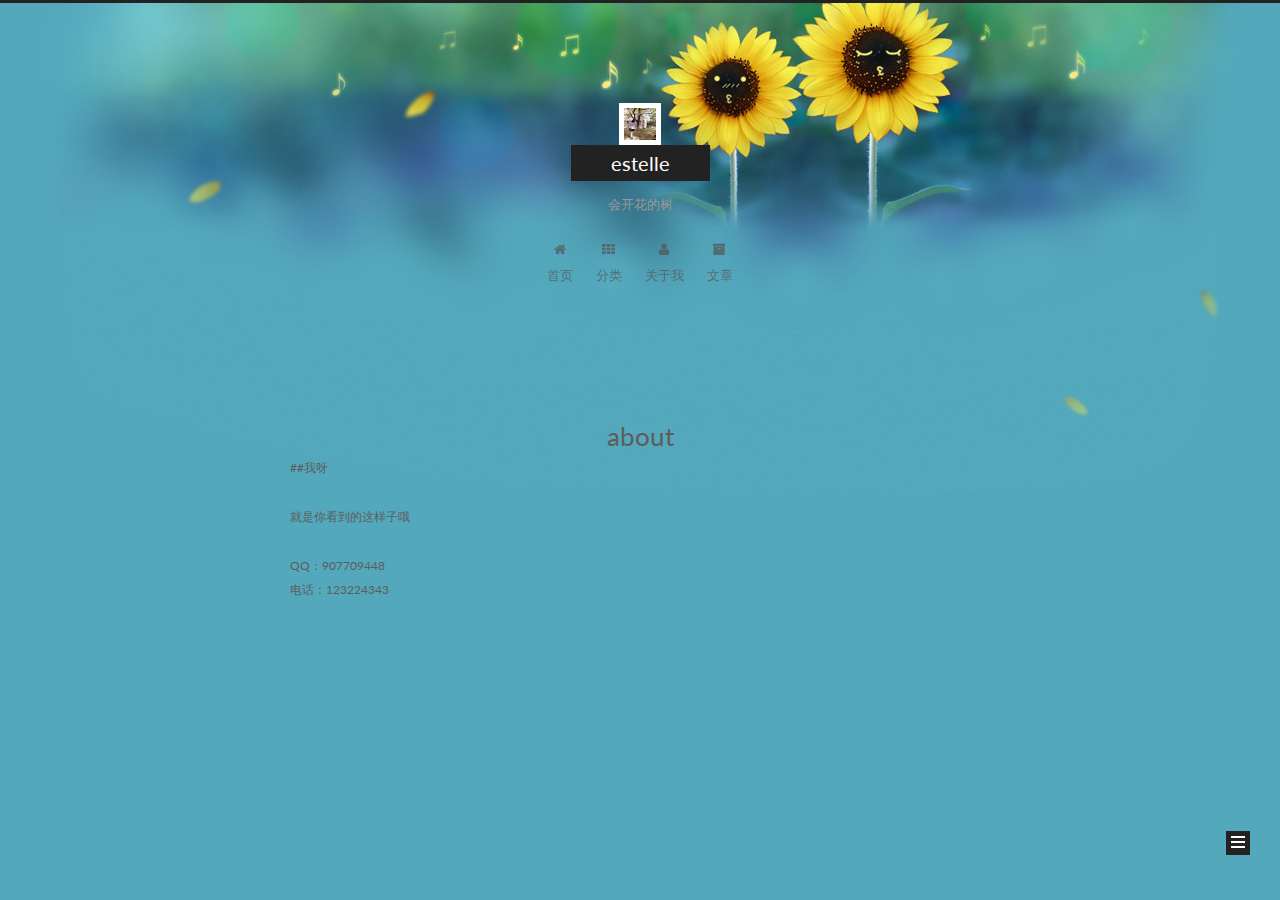
==== commit 9067a6bf: "Site updated: 2017-03-24 15:25:55" ====
--- a/about/index.html
+++ b/about/index.html
@@ -93,7 +93,7 @@
 <meta property="og:type" content="website">
 <meta property="og:title" content="about">
 <meta property="og:url" content="http://yoursite.com/about/index.html">
-<meta property="og:site_name">
+<meta property="og:site_name" content="estelle">
 <meta property="og:description" content="##我呀
 就是你看到的这样子哦
 QQ：907709448电话：123224343">
@@ -140,7 +140,7 @@
   
 
   
-    about | 
+    about | estelle
   
 </title>
 </head>
@@ -172,12 +172,12 @@
 
     <header id="header" class="header" itemscope itemtype="http://schema.org/WPHeader">
       <div class="header-inner"><div class="site-brand-wrapper">
-  <div class="site-meta custom-logo">
+  <div class="site-meta ">
     
       <div class="site-meta-headline">
         <a>
           <img class="custom-logo-image" src="/images/logo.ico"
-               alt=""/>
+               alt="estelle"/>
         </a>
       </div>
     
@@ -185,12 +185,12 @@
     <div class="custom-logo-site-title">
       <a href="/"  class="brand" rel="start">
         <span class="logo-line-before"><i></i></span>
-        <span class="site-title"></span>
+        <span class="site-title">estelle</span>
         <span class="logo-line-after"><i></i></span>
       </a>
     </div>
       
-        <p class="site-subtitle"></p>
+        <p class="site-subtitle">会开花的树</p>
       
   </div>
 
--- a/css/main.css
+++ b/css/main.css
@@ -1814,7 +1814,7 @@
   width: 4px;
   height: 4px;
   border-radius: 50%;
-  background: #7779ff;
+  background: #ffa8ff;
 }
 .links-of-blogroll {
   font-size: 13px;
